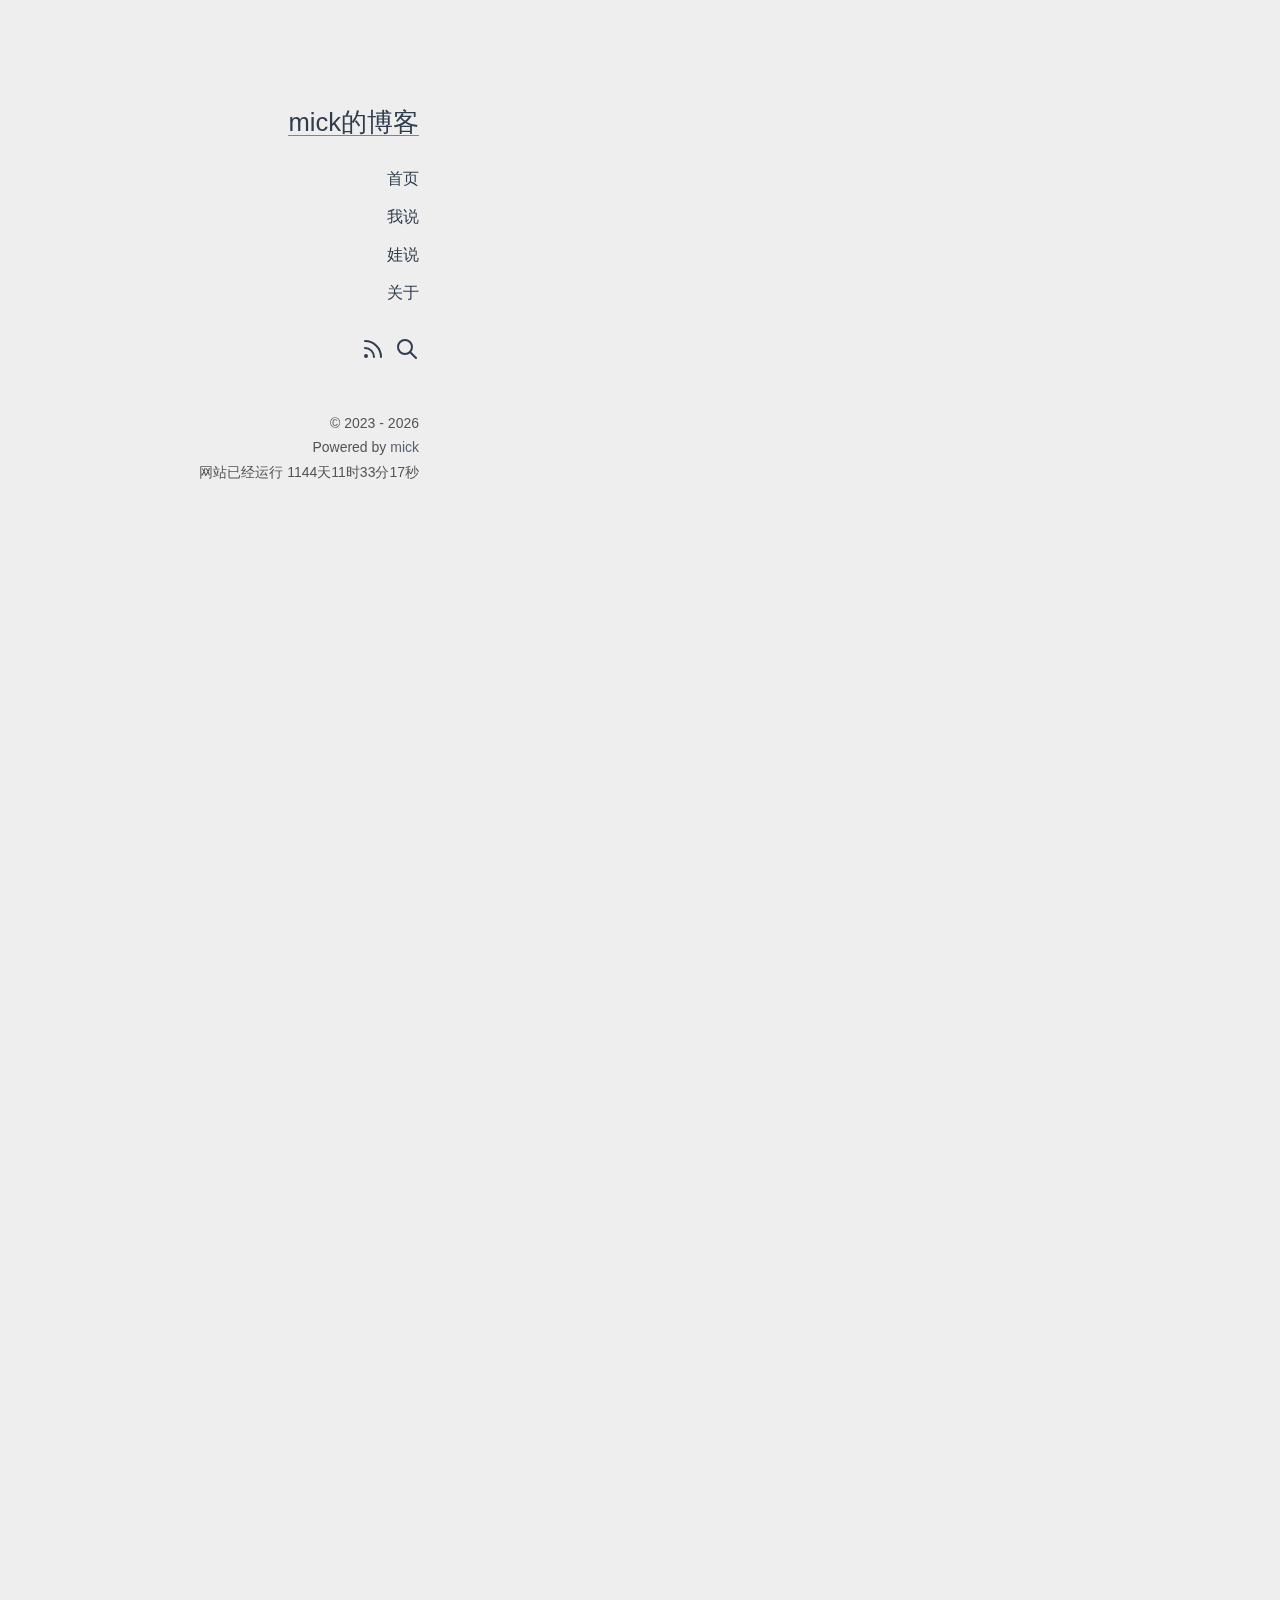
==== index.html @ aefc393c "deploy: mick839/hugo-blog@9d1d99e6d4d61f65a7e275e2aa8d569137bfc23e" ====
<!DOCTYPE html>
<html lang="en-us">
<head>
<meta charset="utf-8" />
<meta name="generator" content="Hugo 0.139.4">
<meta http-equiv="X-UA-Compatible" content="IE=edge" />
<meta name="toTop" content="true">
<meta name="viewport" content="width=device-width, initial-scale=1" />
<meta name="author" content="" />
<meta property="og:url" content="/" />
<link rel="canonical" href="/" /><link rel="apple-touch-icon" href="https://cdn.icon-icons.com/icons2/2622/PNG/512/lemon_icon_158326.png" />
<link rel="icon" href="https://cdn.icon-icons.com/icons2/2622/PNG/512/lemon_icon_158326.png" />
<link rel="shortcut" href="https://cdn.icon-icons.com/icons2/2622/PNG/512/lemon_icon_158326.png" /><link rel="alternate" type="application/atom+xml" href="/index.xml" title="mick的博客">
<script type="application/ld+json">
{
"@context" : "http://schema.org",
"@type" : "BlogPosting",
"mainEntityOfPage": {
"@type": "WebPage",
"@id": "\/"
},
"articleSection" : "",
"name" : "mick的博客",
"headline" : "mick的博客",
"description" : "",
"inLanguage" : "en-US",
"author" : "",
"creator" : "",
"publisher": "",
"accountablePerson" : "",
"copyrightHolder" : "",
"copyrightYear" : "2023",
"datePublished": "2023-06-09 23:40:00 \u002b0800 \u002b0800",
"dateModified" : "2023-06-09 23:40:00 \u002b0800 \u002b0800",
"url" : "\/",
"keywords" : [  ]
}
</script><title>愿世界和平@mick</title>
<meta property="og:title" content="mick的博客" />
<meta property="og:type" content="website" />
<meta property="og:description" content="" />
<meta name="description" content="" />
<meta property="og:locale" content="en-us" /><meta property="og:image" content="https://cdn.icon-icons.com/icons2/2622/PNG/512/lemon_icon_158326.png" />

<link rel="stylesheet" href="/css/github-markdown.css">
<link rel="stylesheet" href="/css/base.css">
<link rel="stylesheet" href="/css/index.css">
<link href="/index.xml" rel="alternate" type="application/rss+xml" title="mick的博客">
<script src="/js/jquery3.6.0.min.js"></script>
</head>

<body>
  <div class="body">
    <header>
      <a href="/" class="logo">mick的博客</a>
      <div class="header-title"></div>
      <div class="nav">
        <a href="/">首页</a>
        
        <a href="/blog/">我说</a>
        
        <a href="/boy/">娃说</a>
        
        <a href="/about/">关于</a>
        
        <div class="icon">
          <a href="/index.xml" target="_blank"><svg xmlns="http://www.w3.org/2000/svg"
              class="icon icon-tabler icon-tabler-rss" width="24" height="24" viewBox="0 0 24 24" stroke-width="2"
              stroke="currentColor" fill="none" stroke-linecap="round" stroke-linejoin="round">
              <path stroke="none" d="M0 0h24v24H0z" fill="none"></path>
              <path d="M5 19m-1 0a1 1 0 1 0 2 0a1 1 0 1 0 -2 0"></path>
              <path d="M4 4a16 16 0 0 1 16 16"></path>
              <path d="M4 11a9 9 0 0 1 9 9"></path>
            </svg></a>
          <a href="/search"><svg xmlns="http://www.w3.org/2000/svg" class="icon icon-tabler icon-tabler-search"
              width="24" height="24" viewBox="0 0 24 24" stroke-width="2" stroke="currentColor" fill="none"
              stroke-linecap="round" stroke-linejoin="round">
              <path stroke="none" d="M0 0h24v24H0z" fill="none"></path>
              <path d="M10 10m-7 0a7 7 0 1 0 14 0a7 7 0 1 0 -14 0"></path>
              <path d="M21 21l-6 -6"></path>
            </svg></a>
        </div>
      </div>


      <div class="mob-menu">
        <em></em><em></em><em></em>
      </div>
    </header>
    <main class="main" id="pjax-container">

<div class="postlist">
  
  
  
  
  
  <div class="postitem">
    <a class="title" href="/blog/6.html/">vercel是最强的免费服务器</a>
    <div class="summary"><p>博客本来是部署到github.io的，但国内似乎经常访问不了，尤其是微信直接屏蔽了。</p>
<p>决定换部署到vercel试试。</p>
<p>在此之前，部署的chatgpt打了头阵，国内访问速度非常快。</p>
<p>vercel真乃良心网站。</p></div>
    <time datetime=" 2023-06-09 23:40:00 &#43;0800">
      2023年06月09日 23:40</time>
  </div>

  
  
  
  <div class="postitem">
    <a class="title" href="/blog/5.html/">如何在 Windows 下读取 NAS 盘数据</a>
    <div class="summary"><p>家里有个NAS，为防止以后出现NAS坏了却读不出数据的情况，提前想好办法：</p>
<p>如何在 Windows 下读取 NAS 盘数据</p>
<p>NAS 中的硬盘是 Ext4 格式而并非我们常见的 NTFS 或 FAT32 分区，那假如有一天 NAS 坏了的话里面的数据怎么办？最简单的方法肯定是再买一台 NAS，但作为一个喜欢研究问题的技术宅，这个方法显然不能满足我，于是就有了以下的内容。将 NAS 里面的硬盘取出来后，接上移动硬盘盒，插入 Windows 系统的电脑弹出对话框要求我格式化，话说这里千万不能点格式化哦，否则一切都完了，我淡定地点了取消。</p></div>
    <time datetime=" 2023-06-09 19:40:00 &#43;0800">
      2023年06月09日 19:40</time>
  </div>

  
  
  
  <div class="postitem">
    <a class="title" href="/blog/4.html/">攻略：如何抢老公的被子</a>
    <div class="summary"><p>第一步：把自己被子踢下床</p>
<p>第二步：抢老公被子</p>
<p>第三步：（关键）终极必杀：把老公也踢下床</p>
<p><strong>阿西吧！~</strong></p></div>
    <time datetime=" 2023-06-08 09:40:00 &#43;0800">
      2023年06月08日 09:40</time>
  </div>

  
  
  
  <div class="postitem">
    <a class="title" href="/blog/3.html/">有时候，会买到一些没用的东西，这次是SD卡</a>
    <div class="summary"><p>兴冲冲地买了一张1T的SD卡，本来是想替换swtich里的512G，这样可以玩更多的游戏</p>
<p>可是……收到卡之后，发现switch原来的卡里面有很多文件，细看发现是“大气层虚拟系统”的文件</p>
<p>这就麻烦了，自己要在新卡上配置这个系统可没那么容易</p></div>
    <time datetime=" 2023-06-07 21:40:00 &#43;0800">
      2023年06月07日 21:40</time>
  </div>

  
  
  
  <div class="postitem">
    <a class="title" href="/blog/2.html/">成功自动部署！</a>
    <div class="summary"><h2 id="1博客上传到github并且绑定域名">1、博客上传到github，并且绑定域名</h2>
<p>静态博客仓库：https://github.com/mick839/mick839.github.io</p>
<p>hugo-blog文件更新仓库：https://github.com/mick839/hugo-blog</p></div>
    <time datetime=" 2023-06-07 16:00:00 &#43;0800">
      2023年06月07日 16:00</time>
  </div>

  
  
  
  <div class="postitem">
    <a class="title" href="/blog/1.html/">hello, world</a>
    <div class="summary"><p>我的博客正式建立。</p>
<p>这是我的第一个博客，感谢免费提供开源模板的大神：</p>
<p><a href="https://zburu.com">子舒</a></p>
<p>愿世界和平。</p></div>
    <time datetime=" 2023-06-06 21:00:00 &#43;0800">
      2023年06月06日 21:00</time>
  </div>

  
  
  
  <div class="postitem">
    <a class="title" href="/about/">关于</a>
    <div class="summary"><p>经过脚本统计，我已经写了 <span id="totalNum"></span> 篇文章，总共 <span id="totalWords"></span> 个字。</p>
<p>RSS订阅流: <a href="https://mick.wtf/index.xml">https://mick.wtf/index.xml</a></p>
<h3 id="1-个人说明">1. 个人说明</h3>
<p>我叫mick，是个宝爸。</p>
<p>base深圳，愿世界和平。</p>
<p>Github: <a href="https://github.com/mick839">https://github.com/mick839</a><br>
仓库: <a href="https://github.com/mick839/hugo-blog">https://github.com/mick839/hugo-blog</a><br>
E-mail: <a href="mailto:tommick839@gmail.com">tommick839@gmail.com</a></p>
<h3 id="2-博客日志">2. 博客日志</h3>
<p>2023-06-07: 自动化部署，一键push+action（在github执行hugo后push到静态仓库）</p></div>
    <time datetime=" 2023-06-06 21:00:00 &#43;0800">
      2023年06月06日 21:00</time>
  </div>

  
  
  
  <div class="postitem">
    <a class="title" href="/boy/">Jay的小博客</a>
    <div class="summary"><p><strong>1月12日 14:30</strong></p>
<p>傍晚，一家三口散步，回家路上</p>
<p>宝：（问爸爸）爸爸，什么恐龙是好恐龙啊？</p>
<p>爸：做好事的恐龙，就是好恐龙丫。</p>
<p>宝：那，如果一只恐龙，它既做了好事，又做了坏事，他是好恐龙还是坏恐龙呢？</p>
<p>爸：（惊，好问题）那它做好事的时候会被表扬，做坏事的时候会被批评。</p></div>
    <time datetime=" 2023-06-06 20:00:00 &#43;0800">
      2023年06月06日 20:00</time>
  </div>

  
  
  
  <div class="postitem">
    <a class="title" href="/search/">搜索</a>
    <div class="summary"></div>
    <time datetime=" 2023-06-06 20:00:00 &#43;0800">
      2023年06月06日 20:00</time>
  </div>

  
</div>





















</main>
<footer>
  <div>© 2023 - <span id="year"></span></div>
  <div>
    <a href="https://beian.miit.gov.cn/" target="_blank"><span></span></a>
  </div>
  <div>Powered by <a href="https://github.com/mick839">mick</a></div>
  <div>网站已经运行 <span id="days">0</span></div>
  <div class="gotop">▲</div>
</footer>
<script>
  var s0 = '2023-06-06';
  s1 = new Date(s0.replace(/-/g, "/"));
  s2 = new Date();
  var days = s2.getTime() - s1.getTime();

  var date = new Date;
  var year = date.getFullYear();
  document.getElementById('year').innerHTML = year;

  var BootDate = new Date("2023-06-06");
  function ShowRunTime(id) {
    var NowDate = new Date();
    var RunDateM = parseInt(NowDate - BootDate);
    var RunDays = Math.floor(RunDateM / (24 * 3600 * 1000));
    var RunHours = Math.floor(RunDateM % (24 * 3600 * 1000) / (3600 * 1000));
    var RunMinutes = Math.floor(RunDateM % (24 * 3600 * 1000) % (3600 * 1000) / (60 * 1000));
    var RunSeconds = Math.round(RunDateM % (24 * 3600 * 1000) % (3600 * 1000) % (60 * 1000) / 1000);
    var days = RunDays + "天" + RunHours + "时" + RunMinutes + "分" + RunSeconds + "秒";
    document.getElementById(id).innerHTML = days;
  }
  ShowRunTime('days');
  setInterval("ShowRunTime('days')", 1000);
</script>


<script src="/js/simplebox.min.js"></script>
<script src="/js/search.js"></script>
<script src="/js/main.js"></script>
<script src="/js/jquery.pjax.js"></script>
<script>
  $(document).pjax('a', '#pjax-container')
</script>
</div>
</body>

</html>
---- css/github-markdown.css ----
@media (prefers-color-scheme: dark) {
  .markdown-body {
    color-scheme: dark;
    --color-prettylights-syntax-comment: #8b949e;
    --color-prettylights-syntax-constant: #79c0ff;
    --color-prettylights-syntax-entity: #d2a8ff;
    --color-prettylights-syntax-storage-modifier-import: #c9d1d9;
    --color-prettylights-syntax-entity-tag: #7ee787;
    --color-prettylights-syntax-keyword: #ff7b72;
    --color-prettylights-syntax-string: #a5d6ff;
    --color-prettylights-syntax-variable: #ffa657;
    --color-prettylights-syntax-brackethighlighter-unmatched: #f85149;
    --color-prettylights-syntax-invalid-illegal-text: #f0f6fc;
    --color-prettylights-syntax-invalid-illegal-bg: #8e1519;
    --color-prettylights-syntax-carriage-return-text: #f0f6fc;
    --color-prettylights-syntax-carriage-return-bg: #b62324;
    --color-prettylights-syntax-string-regexp: #7ee787;
    --color-prettylights-syntax-markup-list: #f2cc60;
    --color-prettylights-syntax-markup-heading: #1f6feb;
    --color-prettylights-syntax-markup-italic: #c9d1d9;
    --color-prettylights-syntax-markup-bold: #c9d1d9;
    --color-prettylights-syntax-markup-deleted-text: #ffdcd7;
    --color-prettylights-syntax-markup-deleted-bg: #67060c;
    --color-prettylights-syntax-markup-inserted-text: #aff5b4;
    --color-prettylights-syntax-markup-inserted-bg: #033a16;
    --color-prettylights-syntax-markup-changed-text: #ffdfb6;
    --color-prettylights-syntax-markup-changed-bg: #5a1e02;
    --color-prettylights-syntax-markup-ignored-text: #c9d1d9;
    --color-prettylights-syntax-markup-ignored-bg: #1158c7;
    --color-prettylights-syntax-meta-diff-range: #d2a8ff;
    --color-prettylights-syntax-brackethighlighter-angle: #8b949e;
    --color-prettylights-syntax-sublimelinter-gutter-mark: #484f58;
    --color-prettylights-syntax-constant-other-reference-link: #a5d6ff;
    --color-fg-default: #c9d1d9;
    --color-fg-muted: #8b949e;
    --color-fg-subtle: #6e7681;
    --color-canvas-default: #0d1117;
    --color-canvas-subtle: #161b22;
    --color-border-default: #30363d;
    --color-border-muted: #21262d;
    --color-neutral-muted: rgba(110,118,129,0.4);
    --color-accent-fg: #58a6ff;
    --color-accent-emphasis: #1f6feb;
    --color-attention-subtle: rgba(187,128,9,0.15);
    --color-danger-fg: #f85149;
  }
}

@media (prefers-color-scheme: light) {
  .markdown-body {
    color-scheme: light;
    --color-prettylights-syntax-comment: #6e7781;
    --color-prettylights-syntax-constant: #0550ae;
    --color-prettylights-syntax-entity: #8250df;
    --color-prettylights-syntax-storage-modifier-import: #24292f;
    --color-prettylights-syntax-entity-tag: #116329;
    --color-prettylights-syntax-keyword: #cf222e;
    --color-prettylights-syntax-string: #0a3069;
    --color-prettylights-syntax-variable: #953800;
    --color-prettylights-syntax-brackethighlighter-unmatched: #82071e;
    --color-prettylights-syntax-invalid-illegal-text: #f6f8fa;
    --color-prettylights-syntax-invalid-illegal-bg: #82071e;
    --color-prettylights-syntax-carriage-return-text: #f6f8fa;
    --color-prettylights-syntax-carriage-return-bg: #cf222e;
    --color-prettylights-syntax-string-regexp: #116329;
    --color-prettylights-syntax-markup-list: #3b2300;
    --color-prettylights-syntax-markup-heading: #0550ae;
    --color-prettylights-syntax-markup-italic: #24292f;
    --color-prettylights-syntax-markup-bold: #24292f;
    --color-prettylights-syntax-markup-deleted-text: #82071e;
    --color-prettylights-syntax-markup-deleted-bg: #ffebe9;
    --color-prettylights-syntax-markup-inserted-text: #116329;
    --color-prettylights-syntax-markup-inserted-bg: #dafbe1;
    --color-prettylights-syntax-markup-changed-text: #953800;
    --color-prettylights-syntax-markup-changed-bg: #ffd8b5;
    --color-prettylights-syntax-markup-ignored-text: #eaeef2;
    --color-prettylights-syntax-markup-ignored-bg: #0550ae;
    --color-prettylights-syntax-meta-diff-range: #8250df;
    --color-prettylights-syntax-brackethighlighter-angle: #57606a;
    --color-prettylights-syntax-sublimelinter-gutter-mark: #8c959f;
    --color-prettylights-syntax-constant-other-reference-link: #0a3069;
    --color-fg-default: #24292f;
    --color-fg-muted: #57606a;
    --color-fg-subtle: #6e7781;
    --color-canvas-default: #ffffff;
    --color-canvas-subtle: #f6f8fa;
    --color-border-default: #d0d7de;
    --color-border-muted: hsla(210,18%,87%,1);
    --color-neutral-muted: rgba(175,184,193,0.2);
    --color-accent-fg: #0969da;
    --color-accent-emphasis: #0969da;
    --color-attention-subtle: #fff8c5;
    --color-danger-fg: #cf222e;
  }
}

.markdown-body {
  -ms-text-size-adjust: 100%;
  -webkit-text-size-adjust: 100%;
  margin: 0;
  line-height: 2;
  word-wrap: break-word;
}

.markdown-body .octicon {
  display: inline-block;
  fill: currentColor;
  vertical-align: text-bottom;
}

.markdown-body h1:hover .anchor .octicon-link:before,
.markdown-body h2:hover .anchor .octicon-link:before,
.markdown-body h3:hover .anchor .octicon-link:before,
.markdown-body h4:hover .anchor .octicon-link:before,
.markdown-body h5:hover .anchor .octicon-link:before,
.markdown-body h6:hover .anchor .octicon-link:before {
  width: 16px;
  height: 16px;
  content: ' ';
  display: inline-block;
  background-color: currentColor;
  -webkit-mask-image: url("data:image/svg+xml,<svg xmlns='http://www.w3.org/2000/svg' viewBox='0 0 16 16' version='1.1' aria-hidden='true'><path fill-rule='evenodd' d='M7.775 3.275a.75.75 0 001.06 1.06l1.25-1.25a2 2 0 112.83 2.83l-2.5 2.5a2 2 0 01-2.83 0 .75.75 0 00-1.06 1.06 3.5 3.5 0 004.95 0l2.5-2.5a3.5 3.5 0 00-4.95-4.95l-1.25 1.25zm-4.69 9.64a2 2 0 010-2.83l2.5-2.5a2 2 0 012.83 0 .75.75 0 001.06-1.06 3.5 3.5 0 00-4.95 0l-2.5 2.5a3.5 3.5 0 004.95 4.95l1.25-1.25a.75.75 0 00-1.06-1.06l-1.25 1.25a2 2 0 01-2.83 0z'></path></svg>");
  mask-image: url("data:image/svg+xml,<svg xmlns='http://www.w3.org/2000/svg' viewBox='0 0 16 16' version='1.1' aria-hidden='true'><path fill-rule='evenodd' d='M7.775 3.275a.75.75 0 001.06 1.06l1.25-1.25a2 2 0 112.83 2.83l-2.5 2.5a2 2 0 01-2.83 0 .75.75 0 00-1.06 1.06 3.5 3.5 0 004.95 0l2.5-2.5a3.5 3.5 0 00-4.95-4.95l-1.25 1.25zm-4.69 9.64a2 2 0 010-2.83l2.5-2.5a2 2 0 012.83 0 .75.75 0 001.06-1.06 3.5 3.5 0 00-4.95 0l-2.5 2.5a3.5 3.5 0 004.95 4.95l1.25-1.25a.75.75 0 00-1.06-1.06l-1.25 1.25a2 2 0 01-2.83 0z'></path></svg>");
}

.markdown-body details,
.markdown-body figcaption,
.markdown-body figure {
  display: block;
}

.markdown-body summary {
  display: list-item;
}

.markdown-body [hidden] {
  display: none !important;
}


.markdown-body abbr[title] {
  border-bottom: none;
  text-decoration: underline dotted;
}

.markdown-body b,
.markdown-body strong {
  font-weight: var(--base-text-weight-semibold, 600);
}

.markdown-body dfn {
  font-style: italic;
}

.markdown-body h1 {
  margin: .67em 0;
  font-weight: var(--base-text-weight-semibold, 600);
  padding-bottom: .3em;
  font-size: 2em;
  border-bottom: 1px solid var(--color-border-muted);
}

.markdown-body mark {
  background-color: var(--color-attention-subtle);
  color: var(--color-fg-default);
}

.markdown-body small {
  font-size: 90%;
}

.markdown-body sub,
.markdown-body sup {
  font-size: 75%;
  line-height: 0;
  position: relative;
  vertical-align: baseline;
}

.markdown-body sub {
  bottom: -0.25em;
}

.markdown-body sup {
  top: -0.5em;
}

.markdown-body img {
  border-style: none;
  max-width: 100%;
  box-sizing: content-box;
  background-color: var(--color-canvas-default);
}

.markdown-body code,
.markdown-body kbd,
.markdown-body pre,
.markdown-body samp {
  font-family: monospace;
  font-size: 1em;
}

.markdown-body figure {
  margin: 1em 40px;
}

.markdown-body hr {
  box-sizing: content-box;
  overflow: hidden;
  background: transparent;
  border-bottom: 1px solid var(--color-border-muted);
  height: 1px;
  padding: 0;
  margin: 24px 0;
  background-color: var(--color-border-default);
  border: 0;
}

.markdown-body input {
  font: inherit;
  margin: 0;
  overflow: visible;
  font-family: inherit;
  font-size: inherit;
  line-height: inherit;
}

.markdown-body [type=button],
.markdown-body [type=reset],
.markdown-body [type=submit] {
  -webkit-appearance: button;
}

.markdown-body [type=checkbox],
.markdown-body [type=radio] {
  box-sizing: border-box;
  padding: 0;
}

.markdown-body [type=number]::-webkit-inner-spin-button,
.markdown-body [type=number]::-webkit-outer-spin-button {
  height: auto;
}

.markdown-body [type=search]::-webkit-search-cancel-button,
.markdown-body [type=search]::-webkit-search-decoration {
  -webkit-appearance: none;
}

.markdown-body ::-webkit-input-placeholder {
  color: inherit;
  opacity: .54;
}

.markdown-body ::-webkit-file-upload-button {
  -webkit-appearance: button;
  font: inherit;
}

.markdown-body ::placeholder {
  color: var(--color-fg-subtle);
  opacity: 1;
}

.markdown-body hr::before {
  display: table;
  content: "";
}

.markdown-body hr::after {
  display: table;
  clear: both;
  content: "";
}

.markdown-body table {
  border-spacing: 0;
  border-collapse: collapse;
  display: block;
  width: max-content;
  max-width: 100%;
  overflow: auto;
}

.markdown-body td,
.markdown-body th {
  padding: 0;
}

.markdown-body details summary {
  cursor: pointer;
}

.markdown-body details:not([open])>*:not(summary) {
  display: none !important;
}

.markdown-body a:focus,
.markdown-body [role=button]:focus,
.markdown-body input[type=radio]:focus,
.markdown-body input[type=checkbox]:focus {
  outline: 2px solid var(--color-accent-fg);
  outline-offset: -2px;
  box-shadow: none;
}

.markdown-body a:focus:not(:focus-visible),
.markdown-body [role=button]:focus:not(:focus-visible),
.markdown-body input[type=radio]:focus:not(:focus-visible),
.markdown-body input[type=checkbox]:focus:not(:focus-visible) {
  outline: solid 1px transparent;
}

.markdown-body a:focus-visible,
.markdown-body [role=button]:focus-visible,
.markdown-body input[type=radio]:focus-visible,
.markdown-body input[type=checkbox]:focus-visible {
  outline: 2px solid var(--color-accent-fg);
  outline-offset: -2px;
  box-shadow: none;
}

.markdown-body a:not([class]):focus,
.markdown-body a:not([class]):focus-visible,
.markdown-body input[type=radio]:focus,
.markdown-body input[type=radio]:focus-visible,
.markdown-body input[type=checkbox]:focus,
.markdown-body input[type=checkbox]:focus-visible {
  outline-offset: 0;
}

.markdown-body kbd {
  display: inline-block;
  padding: 3px 5px;
  font: 11px ui-monospace,SFMono-Regular,SF Mono,Menlo,Consolas,Liberation Mono,monospace;
  line-height: 10px;
  color: var(--color-fg-default);
  vertical-align: middle;
  background-color: var(--color-canvas-subtle);
  border: solid 1px var(--color-neutral-muted);
  border-bottom-color: var(--color-neutral-muted);
  border-radius: 6px;
  box-shadow: inset 0 -1px 0 var(--color-neutral-muted);
}

.markdown-body h1,
.markdown-body h2,
.markdown-body h3,
.markdown-body h4,
.markdown-body h5,
.markdown-body h6 {
  margin-top: 24px;
  margin-bottom: 16px;
  font-weight: var(--base-text-weight-semibold, 600);
  line-height: 1.25;
}

.markdown-body h2 {
  font-weight: var(--base-text-weight-semibold, 600);
  padding-bottom: .3em;
  font-size: 1.5em;
  border-bottom: 1px solid var(--color-border-muted);
}

.markdown-body h3 {
  font-weight: var(--base-text-weight-semibold, 600);
  font-size: 1.25em;
}

.markdown-body h4 {
  font-weight: var(--base-text-weight-semibold, 600);
  font-size: 1em;
}

.markdown-body h5 {
  font-weight: var(--base-text-weight-semibold, 600);
  font-size: .875em;
}

.markdown-body h6 {
  font-weight: var(--base-text-weight-semibold, 600);
  font-size: .85em;
  color: var(--color-fg-muted);
}

.markdown-body p {
  margin-top: 0;
  margin-bottom: 10px;
}

.markdown-body blockquote {
  margin: 0;
  padding: 0 1em;
  color: var(--color-fg-muted);
  border-left: .25em solid var(--color-border-default);
}

.markdown-body ul,
.markdown-body ol {
  margin-top: 0;
  margin-bottom: 0;
  padding-left: 2em;
}

.markdown-body ol ol,
.markdown-body ul ol {
  list-style-type: lower-roman;
}

.markdown-body ul ul ol,
.markdown-body ul ol ol,
.markdown-body ol ul ol,
.markdown-body ol ol ol {
  list-style-type: lower-alpha;
}

.markdown-body dd {
  margin-left: 0;
}

.markdown-body tt,
.markdown-body code,
.markdown-body samp {
  font-family: ui-monospace,SFMono-Regular,SF Mono,Menlo,Consolas,Liberation Mono,monospace;
  font-size: 12px;
}

.markdown-body pre {
  margin-top: 0;
  margin-bottom: 0;
  font-family: ui-monospace,SFMono-Regular,SF Mono,Menlo,Consolas,Liberation Mono,monospace;
  font-size: 12px;
  word-wrap: normal;
}

.markdown-body .octicon {
  display: inline-block;
  overflow: visible !important;
  vertical-align: text-bottom;
  fill: currentColor;
}

.markdown-body input::-webkit-outer-spin-button,
.markdown-body input::-webkit-inner-spin-button {
  margin: 0;
  -webkit-appearance: none;
  appearance: none;
}

.markdown-body::before {
  display: table;
  content: "";
}

.markdown-body::after {
  display: table;
  clear: both;
  content: "";
}

.markdown-body>*:first-child {
  margin-top: 0 !important;
}

.markdown-body>*:last-child {
  margin-bottom: 0 !important;
}

.markdown-body a:not([href]) {
  color: inherit;
  text-decoration: none;
}

.markdown-body .absent {
  color: var(--color-danger-fg);
}

.markdown-body .anchor {
  float: left;
  padding-right: 4px;
  margin-left: -20px;
  line-height: 1;
}

.markdown-body .anchor:focus {
  outline: none;
}

.markdown-body p,
.markdown-body blockquote,
.markdown-body ul,
.markdown-body ol,
.markdown-body dl,
.markdown-body table,
.markdown-body pre,
.markdown-body details {
  margin-top: 0;
  margin-bottom: 24px;
}

.markdown-body blockquote>:first-child {
  margin-top: 0;
}

.markdown-body blockquote>:last-child {
  margin-bottom: 0;
}

.markdown-body h1 .octicon-link,
.markdown-body h2 .octicon-link,
.markdown-body h3 .octicon-link,
.markdown-body h4 .octicon-link,
.markdown-body h5 .octicon-link,
.markdown-body h6 .octicon-link {
  color: var(--color-fg-default);
  vertical-align: middle;
  visibility: hidden;
}

.markdown-body h1:hover .anchor,
.markdown-body h2:hover .anchor,
.markdown-body h3:hover .anchor,
.markdown-body h4:hover .anchor,
.markdown-body h5:hover .anchor,
.markdown-body h6:hover .anchor {
  text-decoration: none;
}

.markdown-body h1:hover .anchor .octicon-link,
.markdown-body h2:hover .anchor .octicon-link,
.markdown-body h3:hover .anchor .octicon-link,
.markdown-body h4:hover .anchor .octicon-link,
.markdown-body h5:hover .anchor .octicon-link,
.markdown-body h6:hover .anchor .octicon-link {
  visibility: visible;
}

.markdown-body h1 tt,
.markdown-body h1 code,
.markdown-body h2 tt,
.markdown-body h2 code,
.markdown-body h3 tt,
.markdown-body h3 code,
.markdown-body h4 tt,
.markdown-body h4 code,
.markdown-body h5 tt,
.markdown-body h5 code,
.markdown-body h6 tt,
.markdown-body h6 code {
  padding: 0 .2em;
  font-size: inherit;
}

.markdown-body summary h1,
.markdown-body summary h2,
.markdown-body summary h3,
.markdown-body summary h4,
.markdown-body summary h5,
.markdown-body summary h6 {
  display: inline-block;
}

.markdown-body summary h1 .anchor,
.markdown-body summary h2 .anchor,
.markdown-body summary h3 .anchor,
.markdown-body summary h4 .anchor,
.markdown-body summary h5 .anchor,
.markdown-body summary h6 .anchor {
  margin-left: -40px;
}

.markdown-body summary h1,
.markdown-body summary h2 {
  padding-bottom: 0;
  border-bottom: 0;
}

.markdown-body ul.no-list,
.markdown-body ol.no-list {
  padding: 0;
  list-style-type: none;
}

.markdown-body ol[type=a] {
  list-style-type: lower-alpha;
}

.markdown-body ol[type=A] {
  list-style-type: upper-alpha;
}

.markdown-body ol[type=i] {
  list-style-type: lower-roman;
}

.markdown-body ol[type=I] {
  list-style-type: upper-roman;
}

.markdown-body ol[type="1"] {
  list-style-type: decimal;
}

.markdown-body div>ol:not([type]) {
  list-style-type: decimal;
}

.markdown-body ul ul,
.markdown-body ul ol,
.markdown-body ol ol,
.markdown-body ol ul {
  margin-top: 0;
  margin-bottom: 0;
}

.markdown-body li>p {
  margin-top: 16px;
}

.markdown-body li+li {
  margin-top: .25em;
}

.markdown-body dl {
  padding: 0;
}

.markdown-body dl dt {
  padding: 0;
  margin-top: 16px;
  font-size: 1em;
  font-style: italic;
  font-weight: var(--base-text-weight-semibold, 600);
}

.markdown-body dl dd {
  padding: 0 16px;
  margin-bottom: 16px;
}

.markdown-body table th {
  font-weight: var(--base-text-weight-semibold, 600);
}

.markdown-body table th,
.markdown-body table td {
  padding: 6px 13px;
  border: 1px solid var(--color-border-default);
}

.markdown-body table tr {
  background-color: var(--color-canvas-default);
  border-top: 1px solid var(--color-border-muted);
}

.markdown-body table tr:nth-child(2n) {
  background-color: var(--color-canvas-subtle);
}

.markdown-body table img {
  background-color: transparent;
}

.markdown-body img[align=right] {
  padding-left: 20px;
}

.markdown-body img[align=left] {
  padding-right: 20px;
}

.markdown-body .emoji {
  max-width: none;
  vertical-align: text-top;
  background-color: transparent;
}

.markdown-body span.frame {
  display: block;
  overflow: hidden;
}

.markdown-body span.frame>span {
  display: block;
  float: left;
  width: auto;
  padding: 7px;
  margin: 13px 0 0;
  overflow: hidden;
  border: 1px solid var(--color-border-default);
}

.markdown-body span.frame span img {
  display: block;
  float: left;
}

.markdown-body span.frame span span {
  display: block;
  padding: 5px 0 0;
  clear: both;
  color: var(--color-fg-default);
}

.markdown-body span.align-center {
  display: block;
  overflow: hidden;
  clear: both;
}

.markdown-body span.align-center>span {
  display: block;
  margin: 13px auto 0;
  overflow: hidden;
  text-align: center;
}

.markdown-body span.align-center span img {
  margin: 0 auto;
  text-align: center;
}

.markdown-body span.align-right {
  display: block;
  overflow: hidden;
  clear: both;
}

.markdown-body span.align-right>span {
  display: block;
  margin: 13px 0 0;
  overflow: hidden;
  text-align: right;
}

.markdown-body span.align-right span img {
  margin: 0;
  text-align: right;
}

.markdown-body span.float-left {
  display: block;
  float: left;
  margin-right: 13px;
  overflow: hidden;
}

.markdown-body span.float-left span {
  margin: 13px 0 0;
}

.markdown-body span.float-right {
  display: block;
  float: right;
  margin-left: 13px;
  overflow: hidden;
}

.markdown-body span.float-right>span {
  display: block;
  margin: 13px auto 0;
  overflow: hidden;
  text-align: right;
}

.markdown-body code,
.markdown-body tt {
  padding: .2em .4em;
  margin: 0;
  font-size: 85%;
  white-space: break-spaces;
  background-color: var(--color-neutral-muted);
  border-radius: 6px;
}

.markdown-body code br,
.markdown-body tt br {
  display: none;
}

.markdown-body del code {
  text-decoration: inherit;
}

.markdown-body samp {
  font-size: 85%;
}

.markdown-body pre code {
  font-size: 100%;
}

.markdown-body pre>code {
  padding: 0;
  margin: 0;
  word-break: normal;
  white-space: pre;
  background: transparent;
  border: 0;
}

.markdown-body .highlight {
  margin-bottom: 16px;
}

.markdown-body .highlight pre {
  margin-bottom: 0;
  word-break: normal;
  background: #eee !important;
}

.markdown-body .highlight pre,
.markdown-body pre {
  padding: 16px;
  overflow: auto;
  font-size: 85%;
  line-height: 1.45;
  background-color: var(--color-canvas-subtle);
  border-radius: 6px;
}

.markdown-body pre code,
.markdown-body pre tt {
  display: inline;
  max-width: auto;
  padding: 0;
  margin: 0;
  overflow: visible;
  line-height: inherit;
  word-wrap: normal;
  background-color: transparent;
  border: 0;
}

.markdown-body .csv-data td,
.markdown-body .csv-data th {
  padding: 5px;
  overflow: hidden;
  font-size: 12px;
  line-height: 1;
  text-align: left;
  white-space: nowrap;
}

.markdown-body .csv-data .blob-num {
  padding: 10px 8px 9px;
  text-align: right;
  background: var(--color-canvas-default);
  border: 0;
}

.markdown-body .csv-data tr {
  border-top: 0;
}

.markdown-body .csv-data th {
  font-weight: var(--base-text-weight-semibold, 600);
  background: var(--color-canvas-subtle);
  border-top: 0;
}

.markdown-body [data-footnote-ref]::before {
  content: "[";
}

.markdown-body [data-footnote-ref]::after {
  content: "]";
}

.markdown-body .footnotes {
  font-size: 12px;
  color: var(--color-fg-muted);
  border-top: 1px solid var(--color-border-default);
}

.markdown-body .footnotes ol {
  padding-left: 16px;
}

.markdown-body .footnotes ol ul {
  display: inline-block;
  padding-left: 16px;
  margin-top: 16px;
}

.markdown-body .footnotes li {
  position: relative;
}

.markdown-body .footnotes li:target::before {
  position: absolute;
  top: -8px;
  right: -8px;
  bottom: -8px;
  left: -24px;
  pointer-events: none;
  content: "";
  border: 2px solid var(--color-accent-emphasis);
  border-radius: 6px;
}

.markdown-body .footnotes li:target {
  color: var(--color-fg-default);
}

.markdown-body .footnotes .data-footnote-backref g-emoji {
  font-family: monospace;
}

.markdown-body .pl-c {
  color: var(--color-prettylights-syntax-comment);
}

.markdown-body .pl-c1,
.markdown-body .pl-s .pl-v {
  color: var(--color-prettylights-syntax-constant);
}

.markdown-body .pl-e,
.markdown-body .pl-en {
  color: var(--color-prettylights-syntax-entity);
}

.markdown-body .pl-smi,
.markdown-body .pl-s .pl-s1 {
  color: var(--color-prettylights-syntax-storage-modifier-import);
}

.markdown-body .pl-ent {
  color: var(--color-prettylights-syntax-entity-tag);
}

.markdown-body .pl-k {
  color: var(--color-prettylights-syntax-keyword);
}

.markdown-body .pl-s,
.markdown-body .pl-pds,
.markdown-body .pl-s .pl-pse .pl-s1,
.markdown-body .pl-sr,
.markdown-body .pl-sr .pl-cce,
.markdown-body .pl-sr .pl-sre,
.markdown-body .pl-sr .pl-sra {
  color: var(--color-prettylights-syntax-string);
}

.markdown-body .pl-v,
.markdown-body .pl-smw {
  color: var(--color-prettylights-syntax-variable);
}

.markdown-body .pl-bu {
  color: var(--color-prettylights-syntax-brackethighlighter-unmatched);
}

.markdown-body .pl-ii {
  color: var(--color-prettylights-syntax-invalid-illegal-text);
  background-color: var(--color-prettylights-syntax-invalid-illegal-bg);
}

.markdown-body .pl-c2 {
  color: var(--color-prettylights-syntax-carriage-return-text);
  background-color: var(--color-prettylights-syntax-carriage-return-bg);
}

.markdown-body .pl-sr .pl-cce {
  font-weight: bold;
  color: var(--color-prettylights-syntax-string-regexp);
}

.markdown-body .pl-ml {
  color: var(--color-prettylights-syntax-markup-list);
}

.markdown-body .pl-mh,
.markdown-body .pl-mh .pl-en,
.markdown-body .pl-ms {
  font-weight: bold;
  color: var(--color-prettylights-syntax-markup-heading);
}

.markdown-body .pl-mi {
  font-style: italic;
  color: var(--color-prettylights-syntax-markup-italic);
}

.markdown-body .pl-mb {
  font-weight: bold;
  color: var(--color-prettylights-syntax-markup-bold);
}

.markdown-body .pl-md {
  color: var(--color-prettylights-syntax-markup-deleted-text);
  background-color: var(--color-prettylights-syntax-markup-deleted-bg);
}

.markdown-body .pl-mi1 {
  color: var(--color-prettylights-syntax-markup-inserted-text);
  background-color: var(--color-prettylights-syntax-markup-inserted-bg);
}

.markdown-body .pl-mc {
  color: var(--color-prettylights-syntax-markup-changed-text);
  background-color: var(--color-prettylights-syntax-markup-changed-bg);
}

.markdown-body .pl-mi2 {
  color: var(--color-prettylights-syntax-markup-ignored-text);
  background-color: var(--color-prettylights-syntax-markup-ignored-bg);
}

.markdown-body .pl-mdr {
  font-weight: bold;
  color: var(--color-prettylights-syntax-meta-diff-range);
}

.markdown-body .pl-ba {
  color: var(--color-prettylights-syntax-brackethighlighter-angle);
}

.markdown-body .pl-sg {
  color: var(--color-prettylights-syntax-sublimelinter-gutter-mark);
}

.markdown-body .pl-corl {
  text-decoration: underline;
  color: var(--color-prettylights-syntax-constant-other-reference-link);
}

.markdown-body g-emoji {
  display: inline-block;
  min-width: 1ch;
  font-family: "Apple Color Emoji","Segoe UI Emoji","Segoe UI Symbol";
  font-size: 1em;
  font-style: normal !important;
  font-weight: var(--base-text-weight-normal, 400);
  line-height: 1;
  vertical-align: -0.075em;
}

.markdown-body g-emoji img {
  width: 1em;
  height: 1em;
}

.markdown-body .task-list-item {
  list-style-type: none;
}

.markdown-body .task-list-item label {
  font-weight: var(--base-text-weight-normal, 400);
}

.markdown-body .task-list-item.enabled label {
  cursor: pointer;
}

.markdown-body .task-list-item+.task-list-item {
  margin-top: 4px;
}

.markdown-body .task-list-item .handle {
  display: none;
}

.markdown-body .task-list-item-checkbox {
  margin: 0 .2em .25em -1.4em;
  vertical-align: middle;
}

.markdown-body .contains-task-list:dir(rtl) .task-list-item-checkbox {
  margin: 0 -1.6em .25em .2em;
}

.markdown-body .contains-task-list {
  position: relative;
}

.markdown-body .contains-task-list:hover .task-list-item-convert-container,
.markdown-body .contains-task-list:focus-within .task-list-item-convert-container {
  display: block;
  width: auto;
  height: 24px;
  overflow: visible;
  clip: auto;
}

.markdown-body ::-webkit-calendar-picker-indicator {
  filter: invert(50%);
}
---- css/base.css ----
::selection {
  background: rgba(51, 51, 51, 0.4);
}

::-moz-selection {
  background: rgba(51, 51, 51, 0.4);
}

::-webkit-selection {
  background: rgba(51, 51, 51, 0.4);
}

html {
  -webkit-tap-highlight-color: rgba(0, 0, 0, 0);
}

body {
  font-family: -apple-system, BlinkMacSystemFont, segoe ui, Roboto, helvetica neue, Arial, noto sans, sans-serif, apple color emoji, segoe ui emoji, segoe ui symbol, noto color emoji;
  /* font-family: 微软雅黑; */
}

img {
  max-width: 100%;
  max-height: 100%;
  height: auto;
  vertical-align: bottom;
}

.iframe {
  position: relative;
  padding-bottom: 56.25%;
  height: 0;
  overflow: hidden;
}

.iframe iframe {
  position: absolute;
  top: 0;
  left: 0;
  width: 100%;
  height: 100%;
}

/* search */
.search-bg {
  position: fixed;
  width: 100vw;
  height: 100vh;
  left: 50%;
  top: 50%;
  transform: translate(-50%, -50%);
  background: rgba(0, 0, 0, 0.4);
  z-index: 99;
  display: none;
}

.search {
  width: 100%;
  display: flex;
  align-items: center;
  height: 36px;
}

.search #searchTerm {
  width: 100%;
  height: 100%;
  outline: none;
  border: none;
  padding: 0 15px;
  border: 1px solid #ccc;
  border-radius: 4px;
  transition: all 0.1s linear;

  &:focus {
    border-color: #999;
  }
}

#resultsContainer {
  margin-top: 20px;
}

#resultsContainer .hint {
  text-align: center;
}

#resultsContainer div {
  margin-bottom: 10px;
  margin: 0;
}

#resultsContainer div a {
  display: block;
  width: 100%;
  padding: 6px 10px;
  transition: all 0.1s linear;
  border-radius: 4px;
  box-sizing: border-box;
}

#resultsContainer div a:hover {
  background: #f3f3f3;
}

details {
  background: #f3f3f369;
  border-radius: 4px;
  overflow: hidden;
}

details summary {
  background: #eee;
  padding: 2px 10px;
}

details>*:nth-child(n + 2) {
  margin-left: 15px;
  margin-right: 15px;
}

details>*:nth-child(2) {
  margin-top: 15px;
}

#TableOfContents ul {
  list-style: none;
  padding: 0;
}

#TableOfContents>ul {
  background: #eaeaea;
  padding: 15px;
  border-radius: 6px;
  list-style: none;
  margin-top: 15px;
}

#TableOfContents>ul>li>ul {
  padding-left: 20px;
}

/* simplebox.min.css 图片灯箱css */
:root {
  --time: 500ms;
}

#overlay,
.cross {
  will-change: transform;
}

#overlay,
.center,
.cross {
  top: 0;
  right: 0;
}

.cross--light::after,
.cross--light::before {
  background-color: #000;
}

.cross--dark::after,
.cross--dark::before {
  background-color: #fff;
}

.slb {
  box-shadow: 2px 2px 12px 1px rgba(0, 0, 0, 0.06);
  cursor: -webkit-zoom-in;
  cursor: zoom-in;
}

.slb--invert {
  box-shadow: 2px 2px 12px 1px rgba(255, 255, 255, 0.3);
}

.slb--opened {
  cursor: auto;
}

.pop-in {
  -webkit-animation: pop-in var(--time);
  -moz-animation: pop-in var(--time);
  -ms-animation: pop-in var(--time);
}

.pop-out {
  -webkit-animation: pop-out var(--time);
  -moz-animation: pop-out var(--time);
  -ms-animation: pop-out var(--time);
}

#overlay {
  display: none;
  width: 100vw;
  height: 100vh;
  position: fixed;
  left: 0;
  bottom: 0;
  pointer-events: none;
  cursor: pointer;
  z-index: 999;
  cursor: zoom-out;
}

.center {
  max-height: 90%;
  position: absolute;
  bottom: 0;
  left: 0;
  margin: auto;
  cursor: zoom-out;
  box-shadow: 0 5px 15px rgb(0 0 0 / 50%);
}

@-webkit-keyframes pop-in {
  0% {
    opacity: 0;
    -webkit-transform: scale(0.5);
    transform: scale(0.5);
  }

  100% {
    opacity: 1;
    -webkit-transform: scale(1);
    transform: scale(1);
  }
}

@keyframes pop-in {
  0% {
    opacity: 0;
    -webkit-transform: scale(0.5);
    transform: scale(0.5);
  }

  100% {
    opacity: 1;
    -webkit-transform: scale(1);
    transform: scale(1);
  }
}

@-webkit-keyframes pop-out {
  0% {
    opacity: 1;
    -webkit-transform: scale(1);
    transform: scale(1);
  }

  100% {
    opacity: 0;
    -webkit-transform: scale(0.5);
    transform: scale(0.5);
  }
}

@keyframes pop-out {
  0% {
    opacity: 1;
    -webkit-transform: scale(1);
    transform: scale(1);
  }

  100% {
    opacity: 0;
    -webkit-transform: scale(0.5);
    transform: scale(0.5);
  }
}

/* mail */
.tomail {
  display: flex;
  justify-content: space-between;
  flex-wrap: wrap;
  border-bottom: 1px solid #999;
  padding-bottom: 20px;
  margin-bottom: 10px;
}

.tomail input {
  width: 49%;
  margin: 0;
  margin-bottom: 10px;
}

.tomail textarea {
  width: 100%;
  min-height: 80px;
  resize: none;
}

.tomail input,
.tomail textarea {
  outline: none;
  border: 1px solid #ccc;
  background: #f3f3f3;
  border-radius: 4px;
  transition: all 0.2s linear;
  padding: 8px 10px;
  box-sizing: border-box;
  font-size: 16px;
  font-family: inherit;
}

.tomail input:focus,
.tomail textarea:focus {
  border-color: #333;
}

.tomail button {
  outline: none;
  border: none;
  background: #333;
  color: #fff;
  border-radius: 4px;
  width: 120px;
  height: 36px;
  display: flex;
  align-items: center;
  justify-content: center;
  cursor: pointer;
  transition: all 0.2s linear;
  margin-top: 10px;
}

.tomail button:hover {
  opacity: 0.9;
}

.mailhint {
  position: fixed;
  left: 50%;
  top: 50%;
  transform: translate(-50%, -50%);
  background: #333;
  color: #fff;
  padding: 0 20px;
  min-width: 140px;
  height: 40px;
  border-radius: 4px;
  z-index: 99;
  display: flex;
  align-items: center;
  justify-content: center;
  animation: hintup 0.2s forwards;
  opacity: 0;
  visibility: hidden;
}

@keyframes hintup {
  0% {
    margin-top: 10px;
    opacity: 0;
    visibility: hidden;
  }

  100% {
    margin-top: 0;
    opacity: 1;
    visibility: inherit;
  }
}

@media (max-width: 500px) {
  .tomail input {
    width: 100%;
  }
}

.gotop {
  width: 50px;
  height: 50px;
  display: flex;
  align-items: center;
  justify-content: center;
  position: fixed;
  bottom: 20px;
  right: 20px;
  z-index: 99999;
  cursor: pointer;
  color: #000;
  background-color: #eee;
  border-color: #f8f9fa;
  font-size: 20px;
  transition: all 0.1s linear;
  opacity: 0;
  visibility: hidden;
}

.gotop.act {
  animation: up 0.2s forwards;
}

.gotop:hover {
  background: #dcdbdb;
}

@keyframes up {
  0% {
    opacity: 0;
    visibility: hidden;
    bottom: 10px;
  }

  100% {
    opacity: 1;
    visibility: inherit;
    bottom: 20px;
  }
}

/* vanilla-lazyload2 */
img.lazy {
  display: inline-block;
  opacity: 0;
}

img.lazy,
img.tst {
  transition: opacity 0.6s, transform 0.3s ease;
}

img.loaded {
  opacity: 1;
}

img:not([src]) {
  visibility: hidden;
}

.lazy-load {
  display: block;
  position: absolute;
  width: 18px;
  height: 18px;
  top: 50%;
  left: 50%;
  margin-top: -9px;
  margin-left: -9px;
  background-color: #ccc;
  animation: loading 1s linear infinite;
  border-radius: 100%;
}

.lazy-wrap {
  display: block;
  position: relative;
  overflow: hidden;
}

.lazy-wrap::after {
  content: "";
  display: block;
  padding-bottom: 100%;
}

.lazy-wrap.lazy-loaded .lazy-load {
  -webkit-animation: none;
  animation: none;
  display: none;
}

.lazy-wrap.lazy-loaded::after {
  padding-bottom: 0;
}

@keyframes loading {
  0% {
    transform: scale(0.2);
    opacity: 1;
  }

  to {
    transform: scale(2);
    opacity: 0;
  }
}
---- css/index.css ----
:root {
  --box-shadow: 1px 2px 10px rgba(0, 0, 0, 0.1);
}

body {
  width: 100%;
  box-sizing: border-box;
  line-height: 1.75;
  overflow-y: scroll;
  padding: 0;
  margin: 0;
  background: #eee;
  font-size: 16px;
  color: #2d2d2d;
}

main section,
.postitem {
  box-shadow: var(--box-shadow);
}

header {
  width: 300px;
  padding: 0 20px;
  box-sizing: border-box;
  position: fixed;
  top: 100px;
  z-index: 9;
  text-align: right;
  border-right: 1px solid #eee;
}
header .logo {
  font-size: 1.6rem;
  height: 100%;
  text-decoration: none;
  white-space: nowrap;
  z-index: 9999;
  position: relative;
}
header .logo::after {
  content: "";
  position: absolute;
  bottom: 0;
  left: 0;
  width: 100%;
  height: 1px;
  background: #838383;
  transition: all 0.1s linear;
  z-index: -1;
}
header .logo:hover {
  text-decoration: none;
}
header .logo:hover::after {
  height: 6px;
}
header .nav {
  height: 100%;
  display: flex;
  flex-direction: column;
  align-items: flex-end;
  margin-top: 20px;
}
header .nav a {
  height: 100%;
  display: inline-flex;
  align-items: center;
  justify-content: center;
  transition: all 0.1s linear;
  margin-bottom: 10px;
  text-decoration: none;
  white-space: nowrap;
}
header .nav a.active {
  text-decoration: underline;
}
header .nav a:hover {
  text-decoration: underline;
}
header .nav .icon {
  display: flex;
  margin-top: 10px;
}
header .nav .icon a {
  margin-left: 10px;
}

a {
  color: #2f3d4e;
  text-decoration: none;
}
a:hover {
  opacity: 0.9;
  text-decoration: underline;
}

.subscribe {
  text-align: center;
  font-size: 16px;
}

.postlist {
  margin-top: 20px;
}

.postitem {
  display: block;
  margin-bottom: 20px;
  transition: all 0.2s linear;
  border-radius: 4px;
  padding: 1.5rem;
  text-decoration: none;
  background: #fff;
}
.postitem:hover {
  text-decoration: none;
}
.postitem .title {
  text-decoration: none;
  font-size: 1.35rem;
  font-weight: 600;
}
.postitem time {
  font-size: 0.95rem;
}
.postitem .summary {
  font-size: 1rem;
  margin: 10px 0;
  display: -webkit-box;
  -webkit-box-orient: vertical;
  -webkit-line-clamp: 2;
  overflow: hidden;
}

.arthive-item {
  display: flex;
  align-items: center;
}
.arthive-item time {
  color: #999;
  width: 100px;
}
.arthive-item .arthive-title {
  padding: 5px 0;
}

.body {
  max-width: 1000px;
  margin: 0 auto;
}

main {
  max-width: 677px;
  margin: 0 auto;
  margin-right: 0;
  margin-bottom: 30px;
  opacity: 0;
  transform: translateY(20px);
  animation: mainup 0.3s forwards;
}
main section {
  margin-top: 20px;
  background: #fff;
  padding: 1.5rem;
  border-radius: 4px;
}

@keyframes mainup {
  0% {
    opacity: 0;
    transform: translateY(20px);
  }
  100% {
    opacity: 1;
    transform: translateY(0);
  }
}
.single-header {
  display: flex;
  align-items: center;
  justify-content: space-between;
}
.single-header a {
  color: #336bad;
}

footer {
  margin: 40px auto;
  display: flex;
  flex-direction: column;
  align-items: flex-end;
  font-size: 14px;
  opacity: 0.8;
}

.pagination {
  display: flex;
  justify-content: space-between;
  align-items: center;
  padding: 0 1.5rem;
}
.pagination li {
  list-style: none;
  padding: 0;
}

.single-title {
  text-decoration: none;
  font-size: 1.35rem;
  font-weight: 600;
}

.single-date {
  display: block;
  padding-top: 5px;
  font-size: 15px;
  border-bottom: 1px solid #d3d3d3;
}

.post-content {
  margin-top: 20px;
}
.post-content a {
  text-decoration: underline;
}

.mob-menu {
  display: none;
}

@media (max-width: 1000px) {
  body {
    font-size: 17px;
  }

  .mob-menu {
    display: flex;
    align-items: center;
    justify-content: center;
    position: relative;
    width: 50px;
    height: 50px;
    z-index: 1000;
  }
  .mob-menu.act em:nth-child(1) {
    transform: rotate(45deg);
    top: 50%;
  }
  .mob-menu.act em:nth-child(2) {
    width: 0;
  }
  .mob-menu.act em:nth-child(3) {
    transform: rotate(-45deg);
    top: 50%;
  }
  .mob-menu em {
    width: 30px;
    height: 3px;
    background: #333;
    border-radius: 4px;
    position: absolute;
    transition: all 0.1s linear;
  }
  .mob-menu em:nth-child(1) {
    top: 30%;
  }
  .mob-menu em:nth-child(2) {
    top: 50%;
  }
  .mob-menu em:nth-child(3) {
    top: 70%;
  }

  main {
    max-width: 100%;
    margin-top: 70px;
  }

  header {
    opacity: 1 !important;
    top: 0;
    width: 100%;
    display: flex;
    justify-content: space-between;
    background: #fff;
    box-shadow: 1px 2px 10px rgba(0, 0, 0, 0.1);
  }
  header .nav {
    display: block;
    position: fixed;
    left: 100%;
    top: 0;
    margin: 0;
    width: 100%;
    height: 100vh;
    padding-top: 80px;
    box-shadow: 0 4px 10px rgba(0, 2, 4, 0.06), 0 0 1px rgba(0, 2, 4, 0.11);
    z-index: 999;
    transition: all 0.2s linear;
    background: #fff;
  }
  header .nav.active {
    left: 0;
  }
  header .nav a {
    display: flex;
    width: 100%;
    height: auto;
    font-size: 18px;
    padding: 10px 0;
    text-align: center;
  }
  header .nav a:hover {
    background: none;
  }
  header .nav .icon {
    flex-direction: column;
  }
  header .nav .icon a {
    margin: 0;
  }

  footer {
    align-items: center;
  }

  .postitem,
main section {
    padding: 1rem;
    border-radius: 0;
  }

  .arthive-item {
    flex-direction: column;
    align-items: flex-start;
    margin-bottom: 10px;
  }
  .arthive-item .arthive-title {
    display: block;
    width: 100%;
    padding: 0;
  }
}
.highlight pre {
  border: 1px solid #cbcbcb;
}
.highlight pre * {
  font-weight: 400 !important;
}
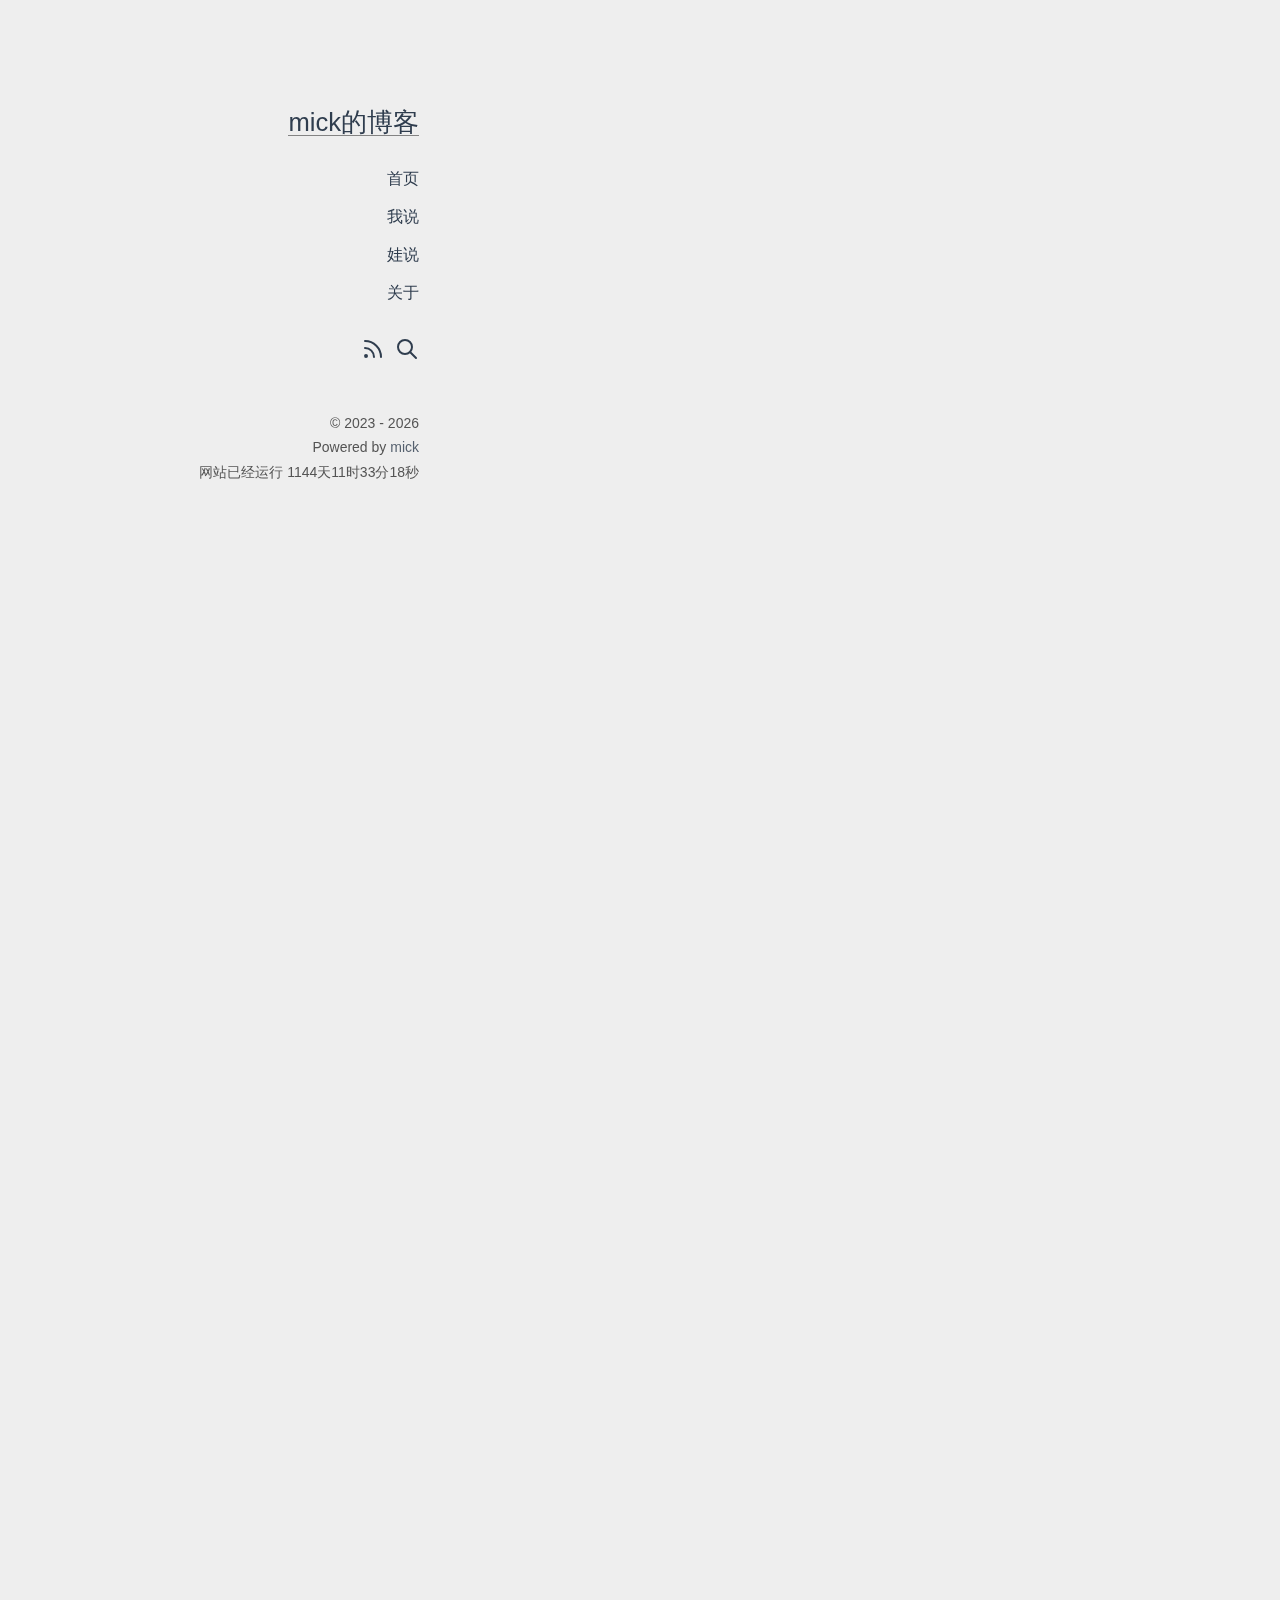
==== commit 67fe4a8b: "deploy: mick839/hugo-blog@9d1d99e6d4d61f65a7e275e2aa8d569137bfc23e" ====
--- a/index.html
+++ b/index.html
@@ -2,7 +2,7 @@
 <html lang="en-us">
 <head>
 <meta charset="utf-8" />
-<meta name="generator" content="Hugo 0.139.4">
+<meta name="generator" content="Hugo 0.140.0">
 <meta http-equiv="X-UA-Compatible" content="IE=edge" />
 <meta name="toTop" content="true">
 <meta name="viewport" content="width=device-width, initial-scale=1" />
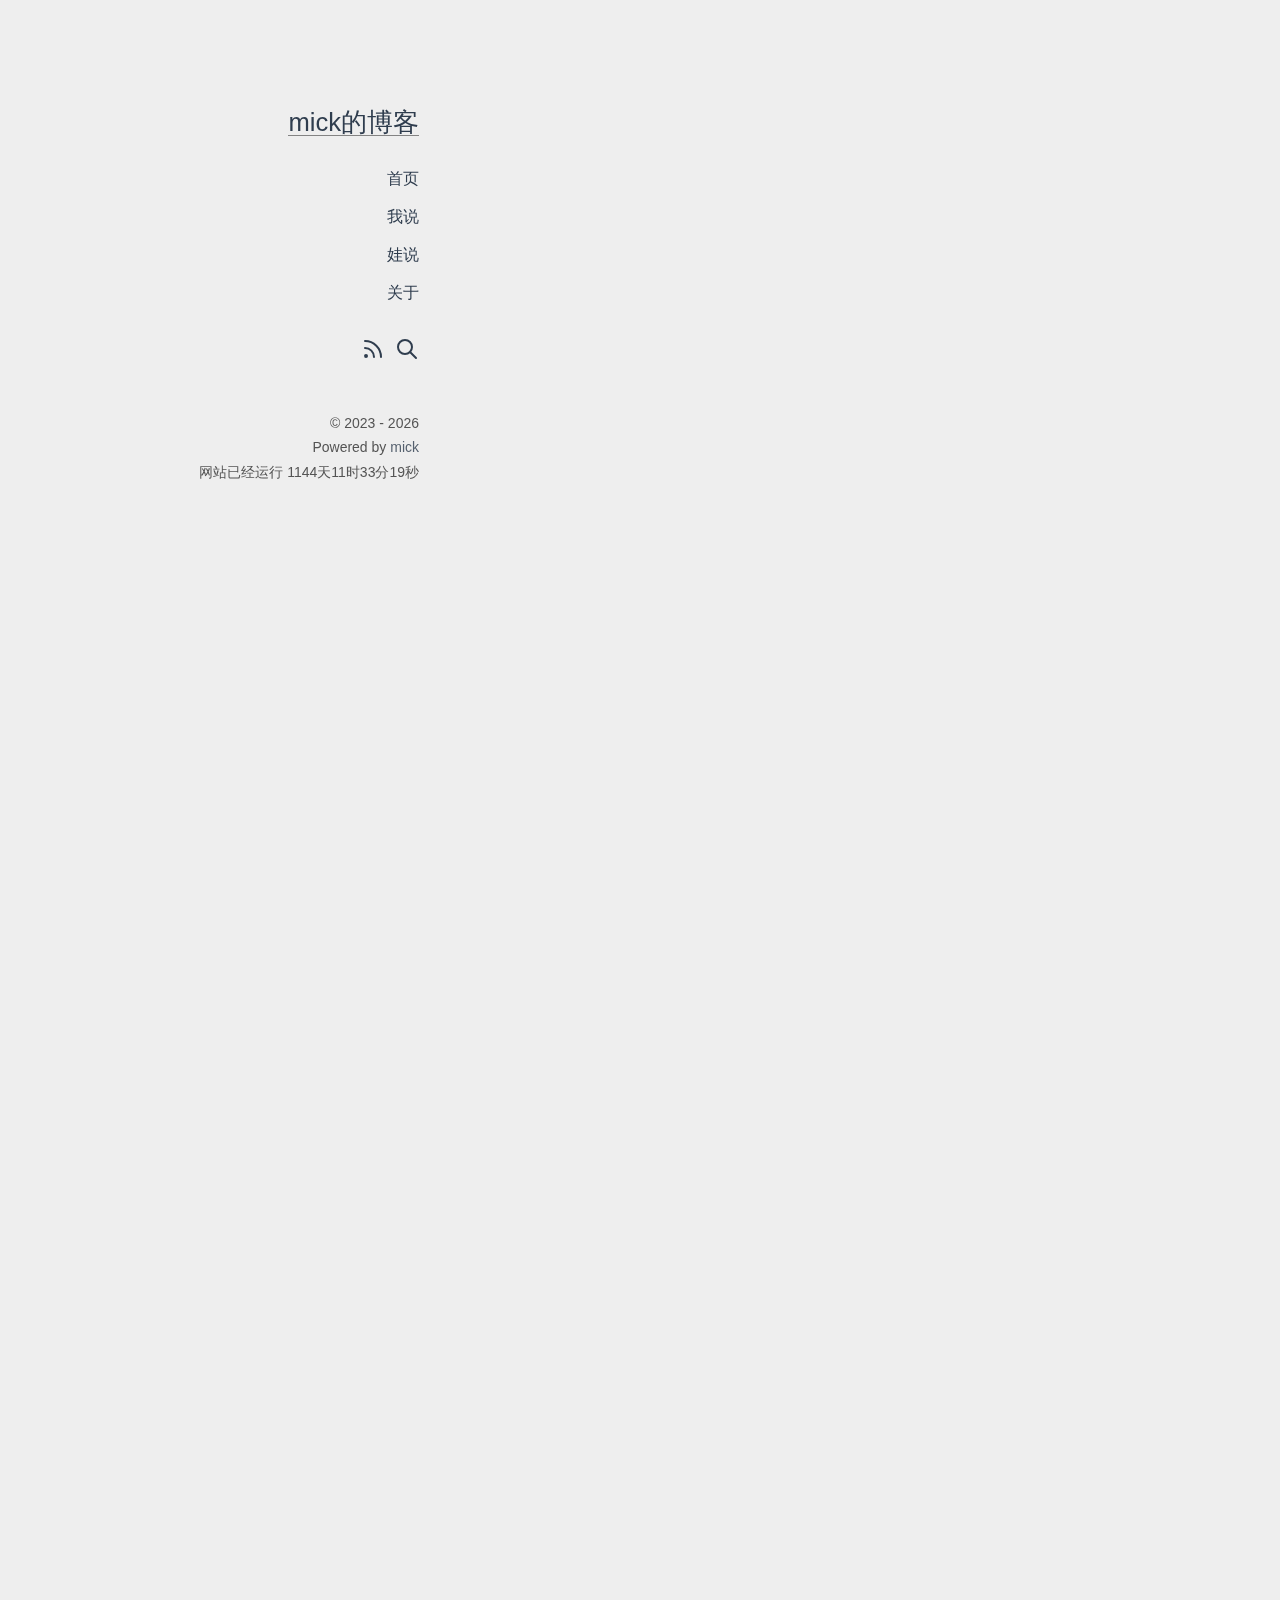
==== commit 15e0dbc7: "deploy: mick839/hugo-blog@9d1d99e6d4d61f65a7e275e2aa8d569137bfc23e" ====
--- a/index.html
+++ b/index.html
@@ -2,7 +2,7 @@
 <html lang="en-us">
 <head>
 <meta charset="utf-8" />
-<meta name="generator" content="Hugo 0.140.0">
+<meta name="generator" content="Hugo 0.140.1">
 <meta http-equiv="X-UA-Compatible" content="IE=edge" />
 <meta name="toTop" content="true">
 <meta name="viewport" content="width=device-width, initial-scale=1" />
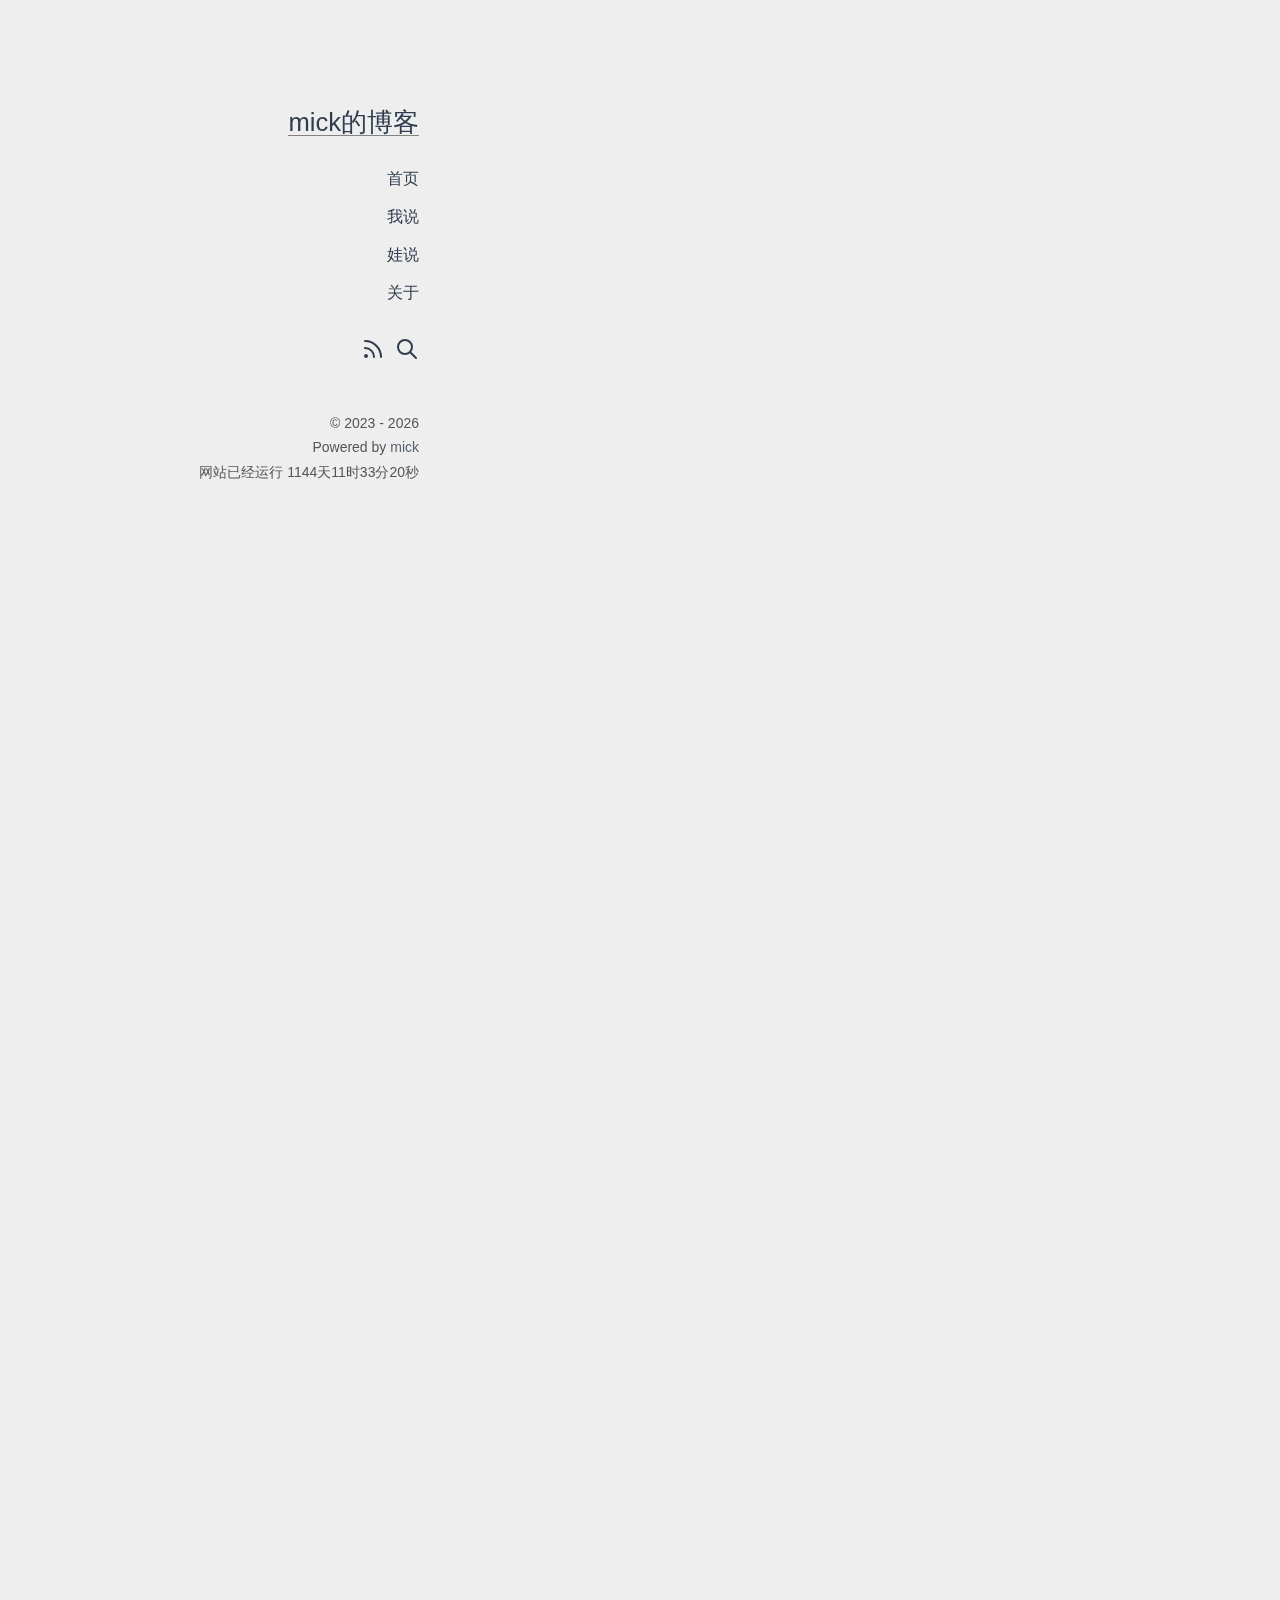
==== commit dd5b5564: "deploy: mick839/hugo-blog@9d1d99e6d4d61f65a7e275e2aa8d569137bfc23e" ====
--- a/index.html
+++ b/index.html
@@ -2,7 +2,7 @@
 <html lang="en-us">
 <head>
 <meta charset="utf-8" />
-<meta name="generator" content="Hugo 0.140.1">
+<meta name="generator" content="Hugo 0.140.2">
 <meta http-equiv="X-UA-Compatible" content="IE=edge" />
 <meta name="toTop" content="true">
 <meta name="viewport" content="width=device-width, initial-scale=1" />
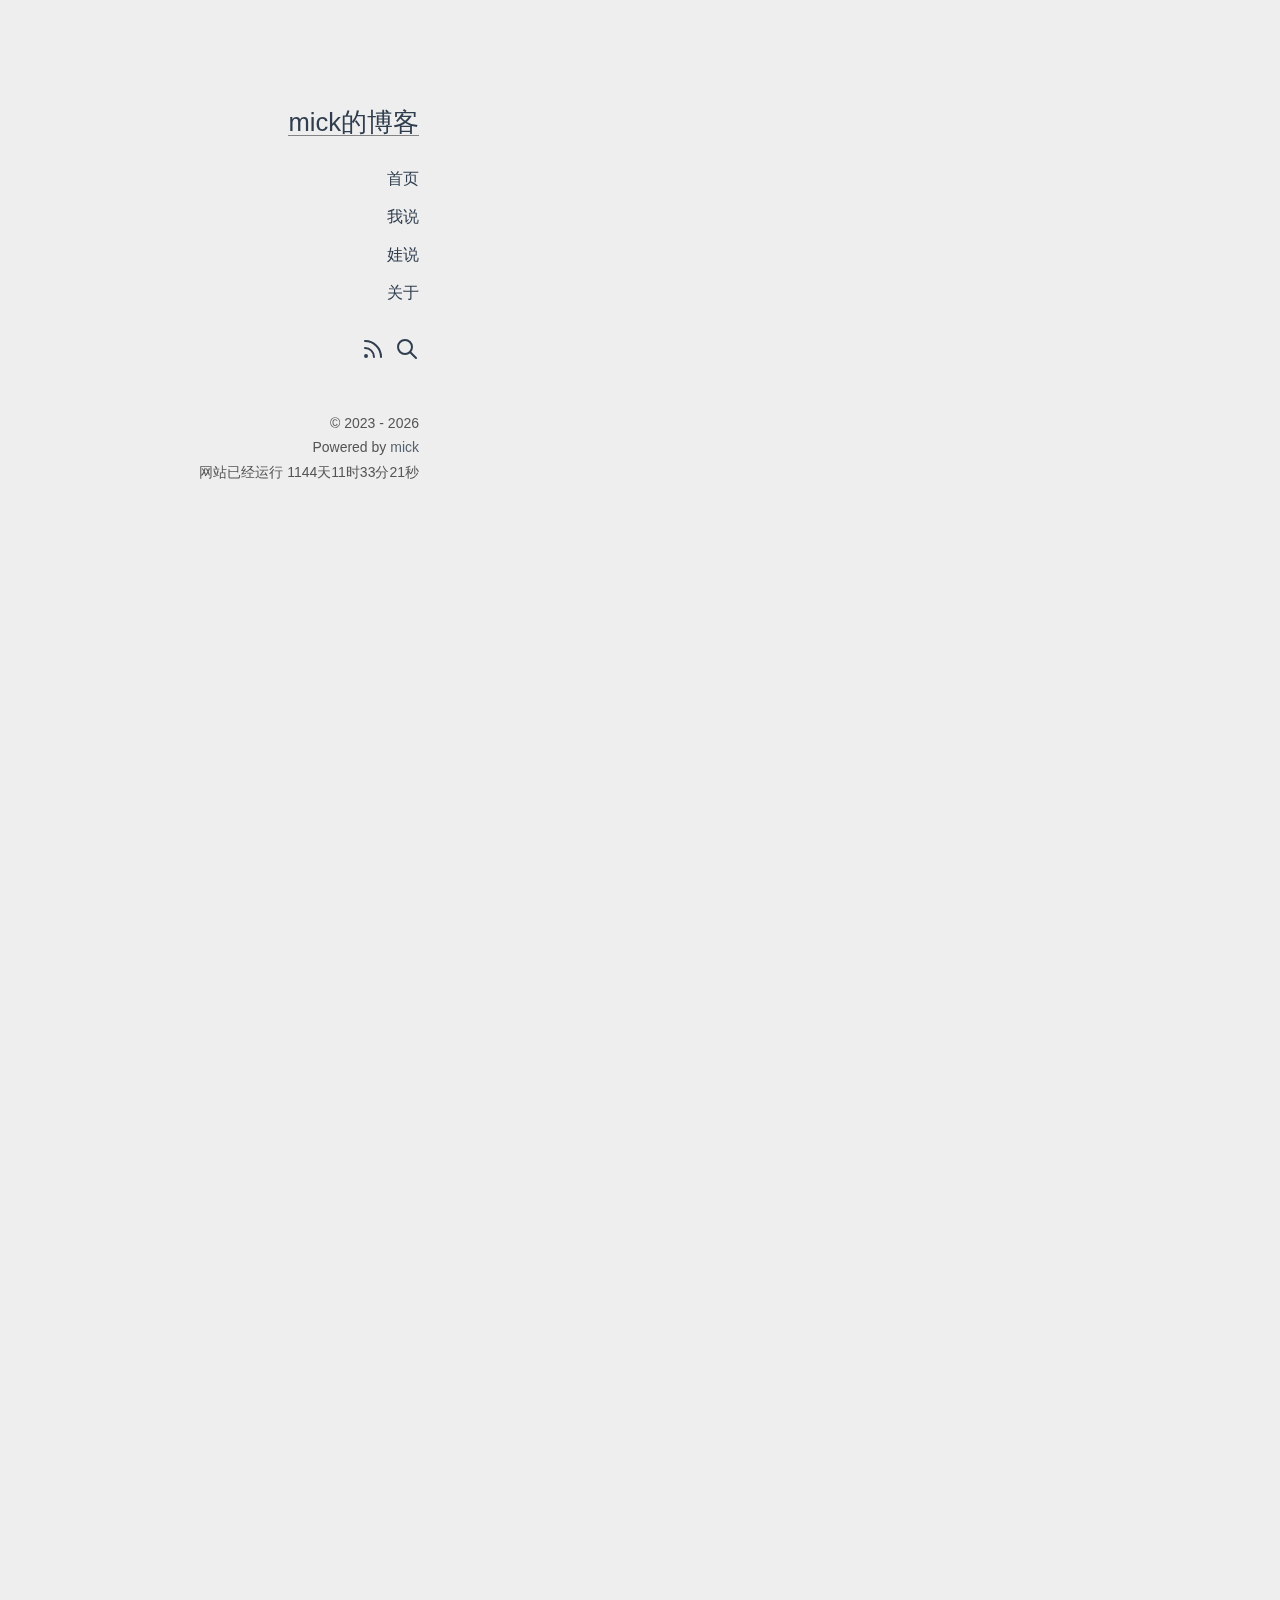
==== commit 09275e87: "deploy: mick839/hugo-blog@9d1d99e6d4d61f65a7e275e2aa8d569137bfc23e" ====
--- a/index.html
+++ b/index.html
@@ -2,7 +2,7 @@
 <html lang="en-us">
 <head>
 <meta charset="utf-8" />
-<meta name="generator" content="Hugo 0.140.2">
+<meta name="generator" content="Hugo 0.141.0">
 <meta http-equiv="X-UA-Compatible" content="IE=edge" />
 <meta name="toTop" content="true">
 <meta name="viewport" content="width=device-width, initial-scale=1" />
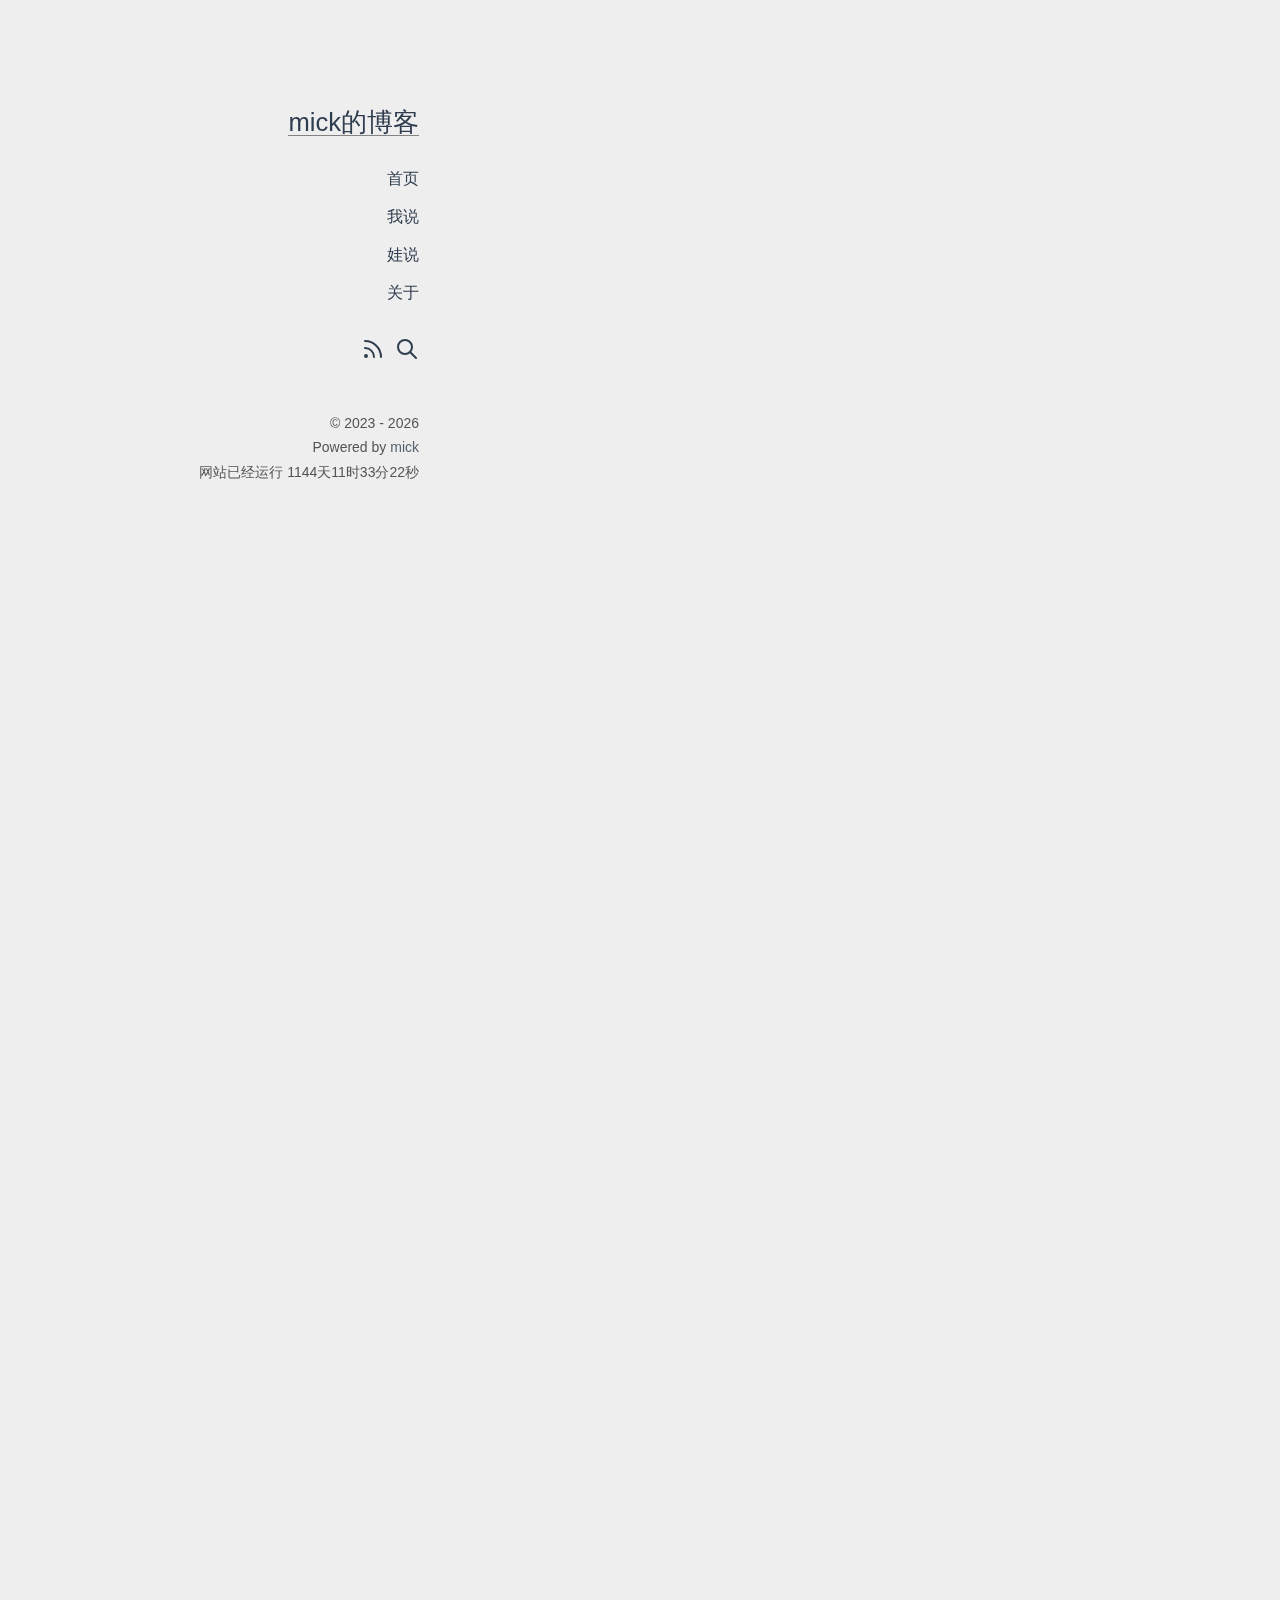
==== commit 974f1a84: "deploy: mick839/hugo-blog@9d1d99e6d4d61f65a7e275e2aa8d569137bfc23e" ====
--- a/index.html
+++ b/index.html
@@ -2,7 +2,7 @@
 <html lang="en-us">
 <head>
 <meta charset="utf-8" />
-<meta name="generator" content="Hugo 0.141.0">
+<meta name="generator" content="Hugo 0.142.0">
 <meta http-equiv="X-UA-Compatible" content="IE=edge" />
 <meta name="toTop" content="true">
 <meta name="viewport" content="width=device-width, initial-scale=1" />
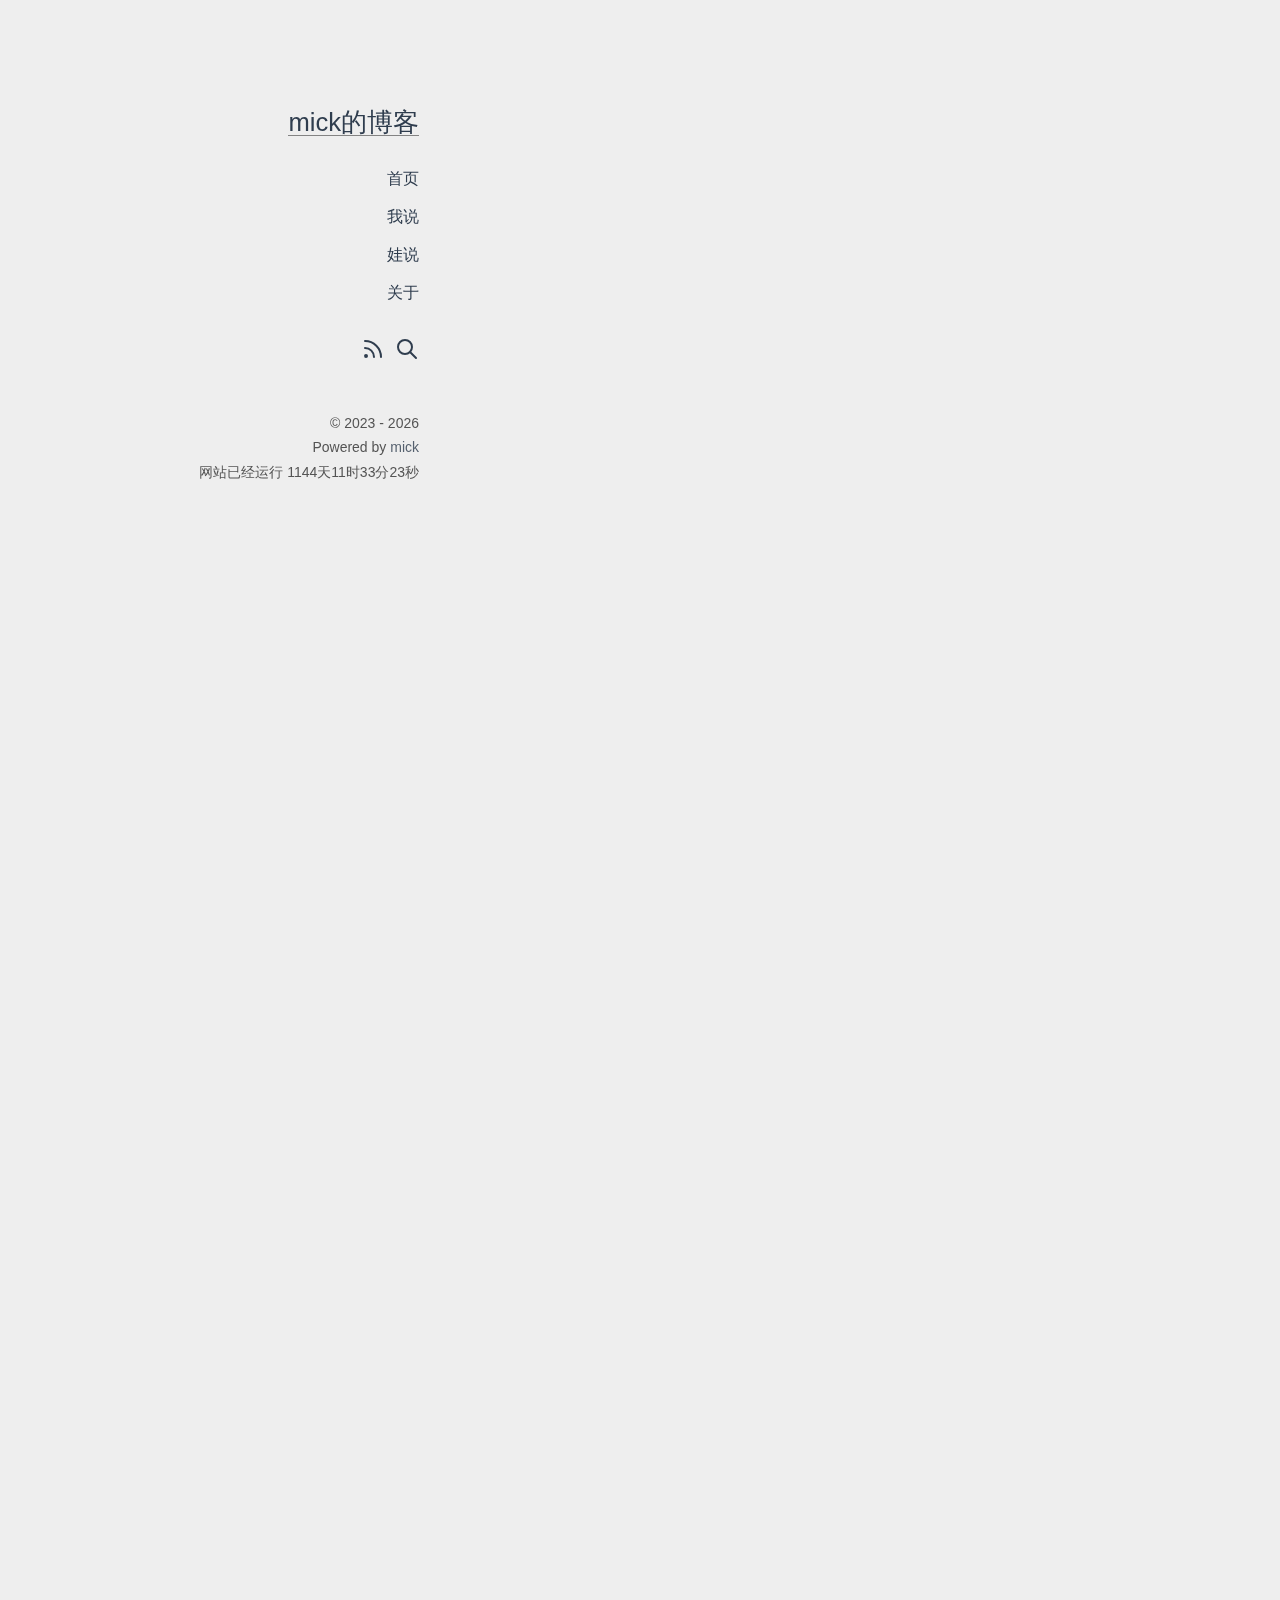
==== commit b3a2e2b4: "deploy: mick839/hugo-blog@9d1d99e6d4d61f65a7e275e2aa8d569137bfc23e" ====
--- a/index.html
+++ b/index.html
@@ -2,7 +2,7 @@
 <html lang="en-us">
 <head>
 <meta charset="utf-8" />
-<meta name="generator" content="Hugo 0.142.0">
+<meta name="generator" content="Hugo 0.143.0">
 <meta http-equiv="X-UA-Compatible" content="IE=edge" />
 <meta name="toTop" content="true">
 <meta name="viewport" content="width=device-width, initial-scale=1" />
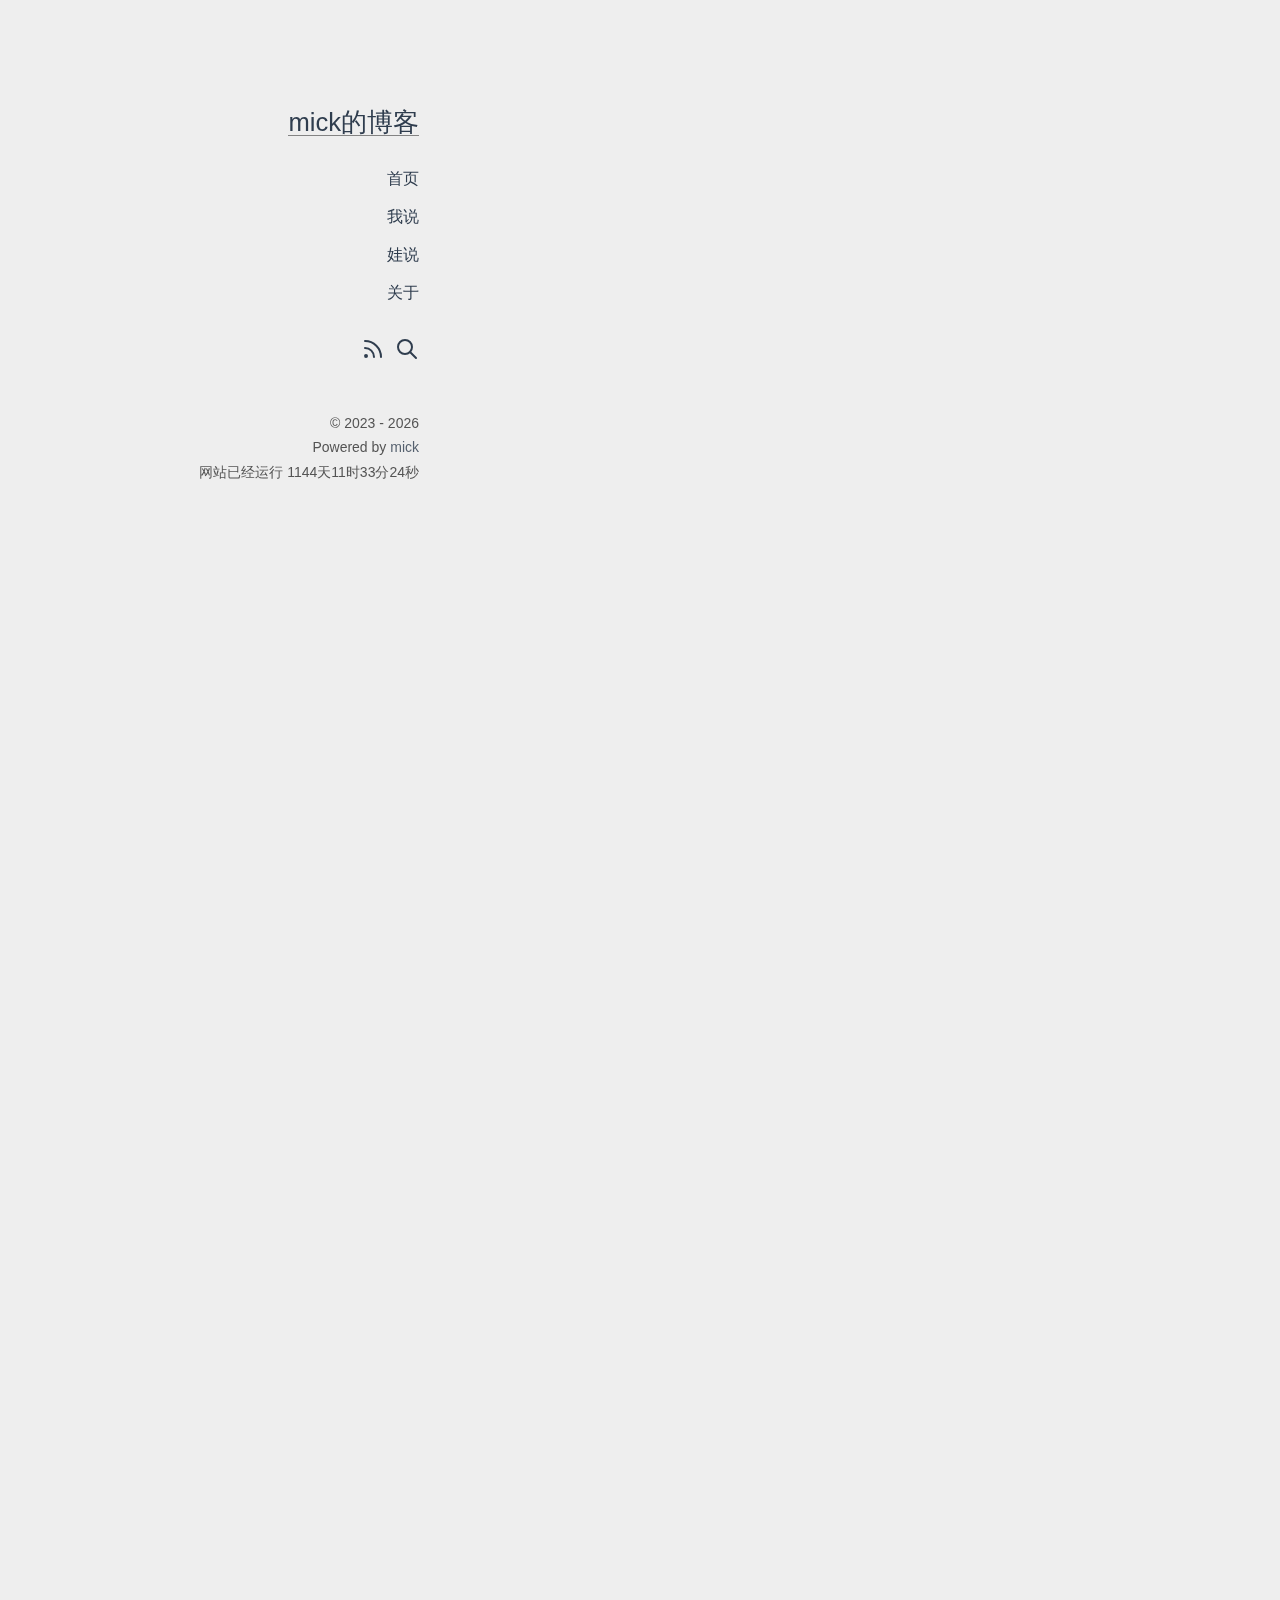
==== commit df7a7499: "deploy: mick839/hugo-blog@9d1d99e6d4d61f65a7e275e2aa8d569137bfc23e" ====
--- a/index.html
+++ b/index.html
@@ -2,7 +2,7 @@
 <html lang="en-us">
 <head>
 <meta charset="utf-8" />
-<meta name="generator" content="Hugo 0.143.0">
+<meta name="generator" content="Hugo 0.143.1">
 <meta http-equiv="X-UA-Compatible" content="IE=edge" />
 <meta name="toTop" content="true">
 <meta name="viewport" content="width=device-width, initial-scale=1" />
